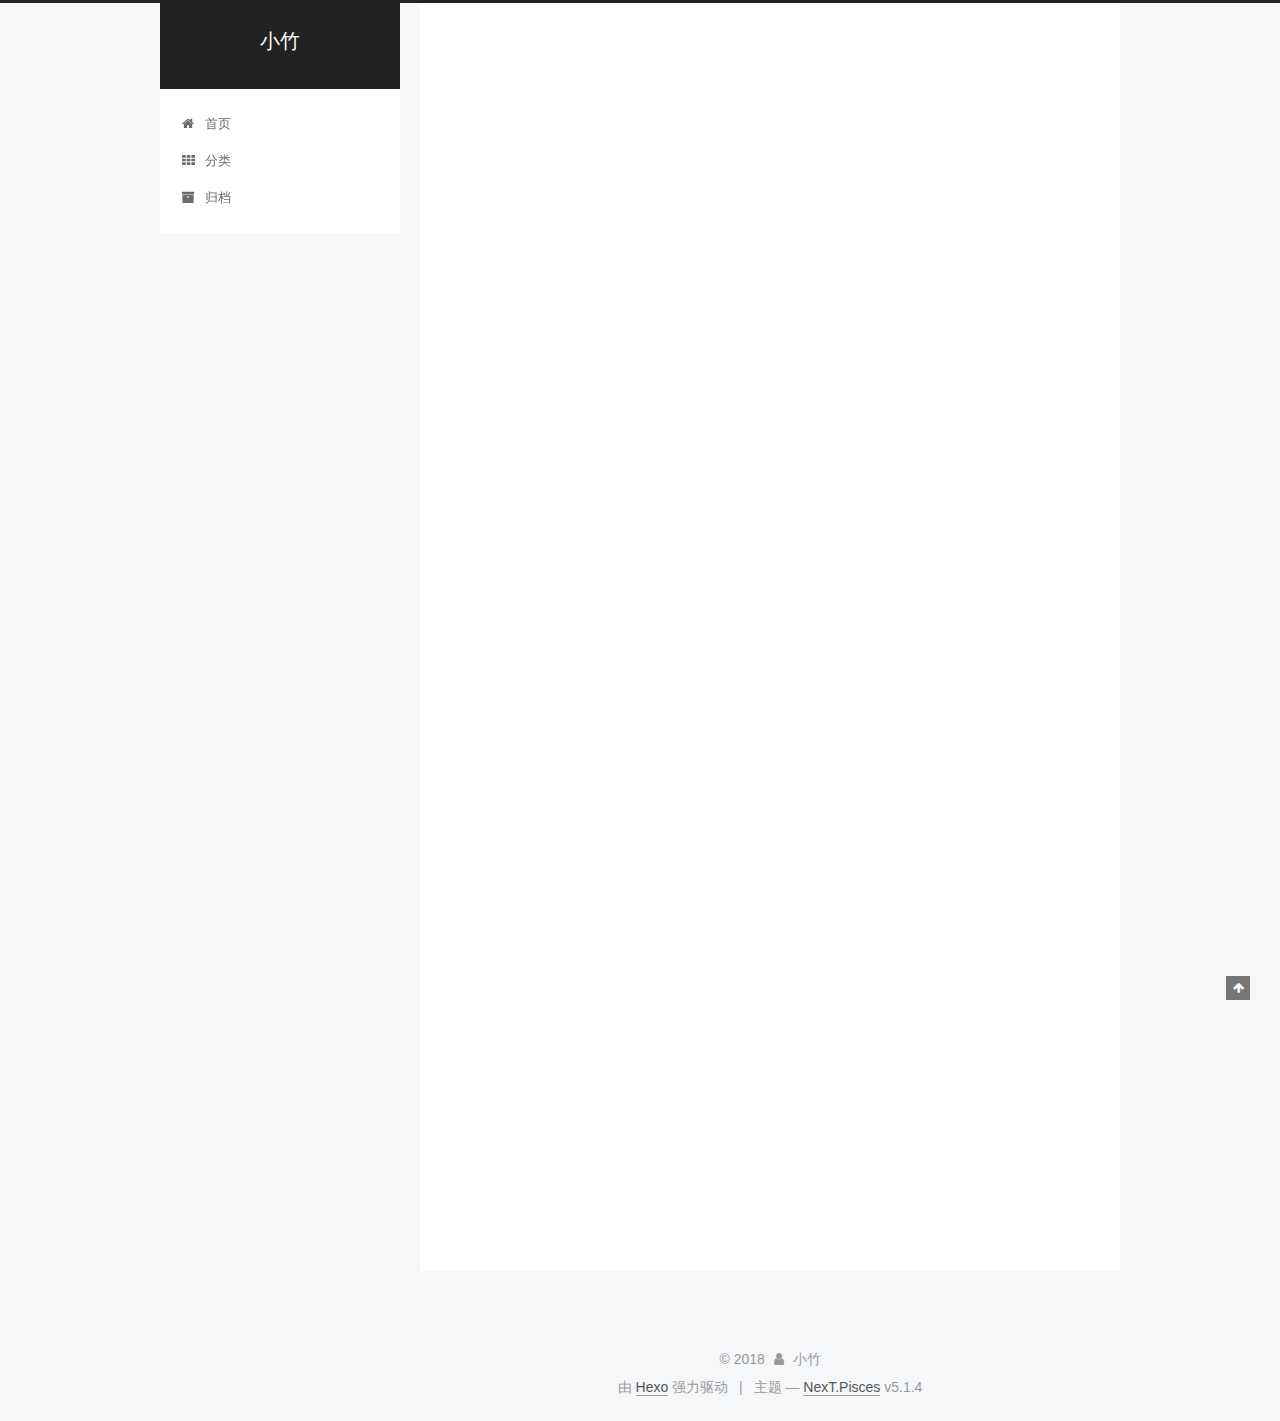
==== index.html @ 13eeb2d0 "Site updated: 2018-01-24 19:17:43" ====
<!DOCTYPE html>



  


<html class="theme-next pisces use-motion" lang="zh-Hans">
<head>
  <meta charset="UTF-8"/>
<meta http-equiv="X-UA-Compatible" content="IE=edge" />
<meta name="viewport" content="width=device-width, initial-scale=1, maximum-scale=1"/>
<meta name="theme-color" content="#222">









<meta http-equiv="Cache-Control" content="no-transform" />
<meta http-equiv="Cache-Control" content="no-siteapp" />
















  
  
  <link href="/lib/fancybox/source/jquery.fancybox.css?v=2.1.5" rel="stylesheet" type="text/css" />







<link href="/lib/font-awesome/css/font-awesome.min.css?v=4.6.2" rel="stylesheet" type="text/css" />

<link href="/css/main.css?v=5.1.4" rel="stylesheet" type="text/css" />


  <link rel="apple-touch-icon" sizes="180x180" href="/images/apple-touch-icon-next.png?v=5.1.4">


  <link rel="icon" type="image/png" sizes="32x32" href="/images/favicon-32x32-next.png?v=5.1.4">


  <link rel="icon" type="image/png" sizes="16x16" href="/images/favicon-16x16-next.png?v=5.1.4">


  <link rel="mask-icon" href="/images/logo.svg?v=5.1.4" color="#222">





  <meta name="keywords" content="Hexo, NexT" />










<meta name="description" content="取次花丛懒回顾">
<meta property="og:type" content="website">
<meta property="og:title" content="小竹">
<meta property="og:url" content="http://yoursite.com/index.html">
<meta property="og:site_name" content="小竹">
<meta property="og:description" content="取次花丛懒回顾">
<meta property="og:locale" content="zh-Hans">
<meta name="twitter:card" content="summary">
<meta name="twitter:title" content="小竹">
<meta name="twitter:description" content="取次花丛懒回顾">



<script type="text/javascript" id="hexo.configurations">
  var NexT = window.NexT || {};
  var CONFIG = {
    root: '/',
    scheme: 'Pisces',
    version: '5.1.4',
    sidebar: {"position":"left","display":"post","offset":12,"b2t":false,"scrollpercent":false,"onmobile":false},
    fancybox: true,
    tabs: true,
    motion: {"enable":true,"async":false,"transition":{"post_block":"fadeIn","post_header":"slideDownIn","post_body":"slideDownIn","coll_header":"slideLeftIn","sidebar":"slideUpIn"}},
    duoshuo: {
      userId: '0',
      author: '博主'
    },
    algolia: {
      applicationID: '',
      apiKey: '',
      indexName: '',
      hits: {"per_page":10},
      labels: {"input_placeholder":"Search for Posts","hits_empty":"We didn't find any results for the search: ${query}","hits_stats":"${hits} results found in ${time} ms"}
    }
  };
</script>



  <link rel="canonical" href="http://yoursite.com/"/>





  <title>小竹</title>
  








</head>

<body itemscope itemtype="http://schema.org/WebPage" lang="zh-Hans">

  
  
    
  

  <div class="container sidebar-position-left 
  page-home">
    <div class="headband"></div>

    <header id="header" class="header" itemscope itemtype="http://schema.org/WPHeader">
      <div class="header-inner"><div class="site-brand-wrapper">
  <div class="site-meta ">
    

    <div class="custom-logo-site-title">
      <a href="/"  class="brand" rel="start">
        <span class="logo-line-before"><i></i></span>
        <span class="site-title">小竹</span>
        <span class="logo-line-after"><i></i></span>
      </a>
    </div>
      
        <p class="site-subtitle"></p>
      
  </div>

  <div class="site-nav-toggle">
    <button>
      <span class="btn-bar"></span>
      <span class="btn-bar"></span>
      <span class="btn-bar"></span>
    </button>
  </div>
</div>

<nav class="site-nav">
  

  
    <ul id="menu" class="menu">
      
        
        <li class="menu-item menu-item-home">
          <a href="/" rel="section">
            
              <i class="menu-item-icon fa fa-fw fa-home"></i> <br />
            
            首页
          </a>
        </li>
      
        
        <li class="menu-item menu-item-categories">
          <a href="/categories/" rel="section">
            
              <i class="menu-item-icon fa fa-fw fa-th"></i> <br />
            
            分类
          </a>
        </li>
      
        
        <li class="menu-item menu-item-archives">
          <a href="/archives/" rel="section">
            
              <i class="menu-item-icon fa fa-fw fa-archive"></i> <br />
            
            归档
          </a>
        </li>
      

      
    </ul>
  

  
</nav>



 </div>
    </header>

    <main id="main" class="main">
      <div class="main-inner">
        <div class="content-wrap">
          <div id="content" class="content">
            
  <section id="posts" class="posts-expand">
    
      

  

  
  
  

  <article class="post post-type-normal" itemscope itemtype="http://schema.org/Article">
  
  
  
  <div class="post-block">
    <link itemprop="mainEntityOfPage" href="http://yoursite.com/2018/01/24/test-my-site/">

    <span hidden itemprop="author" itemscope itemtype="http://schema.org/Person">
      <meta itemprop="name" content="小竹">
      <meta itemprop="description" content="">
      <meta itemprop="image" content="/images/avatar.jpg">
    </span>

    <span hidden itemprop="publisher" itemscope itemtype="http://schema.org/Organization">
      <meta itemprop="name" content="小竹">
    </span>

    
      <header class="post-header">

        
        
          <h1 class="post-title" itemprop="name headline">
                
                <a class="post-title-link" href="/2018/01/24/test-my-site/" itemprop="url">test_my_site</a></h1>
        

        <div class="post-meta">
          <span class="post-time">
            
              <span class="post-meta-item-icon">
                <i class="fa fa-calendar-o"></i>
              </span>
              
                <span class="post-meta-item-text">发表于</span>
              
              <time title="创建于" itemprop="dateCreated datePublished" datetime="2018-01-24T17:04:35+08:00">
                2018-01-24
              </time>
            

            

            
          </span>

          

          
            
          

          
          

          

          

          

        </div>
      </header>
    

    
    
    
    <div class="post-body" itemprop="articleBody">

      
      

      
        
          
            
          
        
      
    </div>
    
    
    

    

    

    

    <footer class="post-footer">
      

      

      

      
      
        <div class="post-eof"></div>
      
    </footer>
  </div>
  
  
  
  </article>


    
      

  

  
  
  

  <article class="post post-type-normal" itemscope itemtype="http://schema.org/Article">
  
  
  
  <div class="post-block">
    <link itemprop="mainEntityOfPage" href="http://yoursite.com/2018/01/24/hello-world/">

    <span hidden itemprop="author" itemscope itemtype="http://schema.org/Person">
      <meta itemprop="name" content="小竹">
      <meta itemprop="description" content="">
      <meta itemprop="image" content="/images/avatar.jpg">
    </span>

    <span hidden itemprop="publisher" itemscope itemtype="http://schema.org/Organization">
      <meta itemprop="name" content="小竹">
    </span>

    
      <header class="post-header">

        
        
          <h1 class="post-title" itemprop="name headline">
                
                <a class="post-title-link" href="/2018/01/24/hello-world/" itemprop="url">Hello World</a></h1>
        

        <div class="post-meta">
          <span class="post-time">
            
              <span class="post-meta-item-icon">
                <i class="fa fa-calendar-o"></i>
              </span>
              
                <span class="post-meta-item-text">发表于</span>
              
              <time title="创建于" itemprop="dateCreated datePublished" datetime="2018-01-24T17:03:24+08:00">
                2018-01-24
              </time>
            

            

            
          </span>

          

          
            
          

          
          

          

          

          

        </div>
      </header>
    

    
    
    
    <div class="post-body" itemprop="articleBody">

      
      

      
        
          
            <p>Welcome to <a href="https://hexo.io/" target="_blank" rel="noopener">Hexo</a>! This is your very first post. Check <a href="https://hexo.io/docs/" target="_blank" rel="noopener">documentation</a> for more info. If you get any problems when using Hexo, you can find the answer in <a href="https://hexo.io/docs/troubleshooting.html" target="_blank" rel="noopener">troubleshooting</a> or you can ask me on <a href="https://github.com/hexojs/hexo/issues" target="_blank" rel="noopener">GitHub</a>.</p>
<h2 id="Quick-Start"><a href="#Quick-Start" class="headerlink" title="Quick Start"></a>Quick Start</h2><h3 id="Create-a-new-post"><a href="#Create-a-new-post" class="headerlink" title="Create a new post"></a>Create a new post</h3><figure class="highlight bash"><table><tr><td class="gutter"><pre><span class="line">1</span><br></pre></td><td class="code"><pre><span class="line">$ hexo new <span class="string">"My New Post"</span></span><br></pre></td></tr></table></figure>
<p>More info: <a href="https://hexo.io/docs/writing.html" target="_blank" rel="noopener">Writing</a></p>
<h3 id="Run-server"><a href="#Run-server" class="headerlink" title="Run server"></a>Run server</h3><figure class="highlight bash"><table><tr><td class="gutter"><pre><span class="line">1</span><br></pre></td><td class="code"><pre><span class="line">$ hexo server</span><br></pre></td></tr></table></figure>
<p>More info: <a href="https://hexo.io/docs/server.html" target="_blank" rel="noopener">Server</a></p>
<h3 id="Generate-static-files"><a href="#Generate-static-files" class="headerlink" title="Generate static files"></a>Generate static files</h3><figure class="highlight bash"><table><tr><td class="gutter"><pre><span class="line">1</span><br></pre></td><td class="code"><pre><span class="line">$ hexo generate</span><br></pre></td></tr></table></figure>
<p>More info: <a href="https://hexo.io/docs/generating.html" target="_blank" rel="noopener">Generating</a></p>
<h3 id="Deploy-to-remote-sites"><a href="#Deploy-to-remote-sites" class="headerlink" title="Deploy to remote sites"></a>Deploy to remote sites</h3><figure class="highlight bash"><table><tr><td class="gutter"><pre><span class="line">1</span><br></pre></td><td class="code"><pre><span class="line">$ hexo deploy</span><br></pre></td></tr></table></figure>
<p>More info: <a href="https://hexo.io/docs/deployment.html" target="_blank" rel="noopener">Deployment</a></p>

          
        
      
    </div>
    
    
    

    

    

    

    <footer class="post-footer">
      

      

      

      
      
        <div class="post-eof"></div>
      
    </footer>
  </div>
  
  
  
  </article>


    
  </section>

  


          </div>
          


          

        </div>
        
          
  
  <div class="sidebar-toggle">
    <div class="sidebar-toggle-line-wrap">
      <span class="sidebar-toggle-line sidebar-toggle-line-first"></span>
      <span class="sidebar-toggle-line sidebar-toggle-line-middle"></span>
      <span class="sidebar-toggle-line sidebar-toggle-line-last"></span>
    </div>
  </div>

  <aside id="sidebar" class="sidebar">
    
    <div class="sidebar-inner">

      

      

      <section class="site-overview-wrap sidebar-panel sidebar-panel-active">
        <div class="site-overview">
          <div class="site-author motion-element" itemprop="author" itemscope itemtype="http://schema.org/Person">
            
              <img class="site-author-image" itemprop="image"
                src="/images/avatar.jpg"
                alt="小竹" />
            
              <p class="site-author-name" itemprop="name">小竹</p>
              <p class="site-description motion-element" itemprop="description">取次花丛懒回顾</p>
          </div>

          <nav class="site-state motion-element">

            
              <div class="site-state-item site-state-posts">
              
                <a href="/archives/">
              
                  <span class="site-state-item-count">2</span>
                  <span class="site-state-item-name">日志</span>
                </a>
              </div>
            

            

            

          </nav>

          

          

          
          

          
          

          

        </div>
      </section>

      

      

    </div>
  </aside>


        
      </div>
    </main>

    <footer id="footer" class="footer">
      <div class="footer-inner">
        <div class="copyright">&copy; <span itemprop="copyrightYear">2018</span>
  <span class="with-love">
    <i class="fa fa-user"></i>
  </span>
  <span class="author" itemprop="copyrightHolder">小竹</span>

  
</div>


  <div class="powered-by">由 <a class="theme-link" target="_blank" href="https://hexo.io">Hexo</a> 强力驱动</div>



  <span class="post-meta-divider">|</span>



  <div class="theme-info">主题 &mdash; <a class="theme-link" target="_blank" href="https://github.com/iissnan/hexo-theme-next">NexT.Pisces</a> v5.1.4</div>




        







        
      </div>
    </footer>

    
      <div class="back-to-top">
        <i class="fa fa-arrow-up"></i>
        
      </div>
    

    

  </div>

  

<script type="text/javascript">
  if (Object.prototype.toString.call(window.Promise) !== '[object Function]') {
    window.Promise = null;
  }
</script>









  












  
  
    <script type="text/javascript" src="/lib/jquery/index.js?v=2.1.3"></script>
  

  
  
    <script type="text/javascript" src="/lib/fastclick/lib/fastclick.min.js?v=1.0.6"></script>
  

  
  
    <script type="text/javascript" src="/lib/jquery_lazyload/jquery.lazyload.js?v=1.9.7"></script>
  

  
  
    <script type="text/javascript" src="/lib/velocity/velocity.min.js?v=1.2.1"></script>
  

  
  
    <script type="text/javascript" src="/lib/velocity/velocity.ui.min.js?v=1.2.1"></script>
  

  
  
    <script type="text/javascript" src="/lib/fancybox/source/jquery.fancybox.pack.js?v=2.1.5"></script>
  


  


  <script type="text/javascript" src="/js/src/utils.js?v=5.1.4"></script>

  <script type="text/javascript" src="/js/src/motion.js?v=5.1.4"></script>



  
  


  <script type="text/javascript" src="/js/src/affix.js?v=5.1.4"></script>

  <script type="text/javascript" src="/js/src/schemes/pisces.js?v=5.1.4"></script>



  

  


  <script type="text/javascript" src="/js/src/bootstrap.js?v=5.1.4"></script>



  


  




	





  





  












  





  

  

  

  
  

  

  

  

</body>
</html>
---- css/main.css ----
/* normalize.css v3.0.2 | MIT License | git.io/normalize */
html {
  font-family: sans-serif; /* 1 */
  -ms-text-size-adjust: 100%; /* 2 */
  -webkit-text-size-adjust: 100%; /* 2 */
}
body {
  margin: 0;
}
article,
aside,
details,
figcaption,
figure,
footer,
header,
hgroup,
main,
menu,
nav,
section,
summary {
  display: block;
}
audio,
canvas,
progress,
video {
  display: inline-block; /* 1 */
  vertical-align: baseline; /* 2 */
}
audio:not([controls]) {
  display: none;
  height: 0;
}
[hidden],
template {
  display: none;
}
a {
  background-color: transparent;
}
a:active,
a:hover {
  outline: 0;
}
abbr[title] {
  border-bottom: 1px dotted;
}
b,
strong {
  font-weight: bold;
}
dfn {
  font-style: italic;
}
h1 {
  font-size: 2em;
  margin: 0.67em 0;
}
mark {
  background: #ff0;
  color: #000;
}
small {
  font-size: 80%;
}
sub,
sup {
  font-size: 75%;
  line-height: 0;
  position: relative;
  vertical-align: baseline;
}
sup {
  top: -0.5em;
}
sub {
  bottom: -0.25em;
}
img {
  border: 0;
}
svg:not(:root) {
  overflow: hidden;
}
figure {
  margin: 1em 40px;
}
hr {
  -moz-box-sizing: content-box;
  box-sizing: content-box;
  height: 0;
}
pre {
  overflow: auto;
}
code,
kbd,
pre,
samp {
  font-family: monospace, monospace;
  font-size: 1em;
}
button,
input,
optgroup,
select,
textarea {
  color: inherit; /* 1 */
  font: inherit; /* 2 */
  margin: 0; /* 3 */
}
button {
  overflow: visible;
}
button,
select {
  text-transform: none;
}
button,
html input[type="button"],
input[type="reset"],
input[type="submit"] {
  -webkit-appearance: button; /* 2 */
  cursor: pointer; /* 3 */
}
button[disabled],
html input[disabled] {
  cursor: default;
}
button::-moz-focus-inner,
input::-moz-focus-inner {
  border: 0;
  padding: 0;
}
input {
  line-height: normal;
}
input[type="checkbox"],
input[type="radio"] {
  box-sizing: border-box; /* 1 */
  padding: 0; /* 2 */
}
input[type="number"]::-webkit-inner-spin-button,
input[type="number"]::-webkit-outer-spin-button {
  height: auto;
}
input[type="search"] {
  -webkit-appearance: textfield; /* 1 */
  -moz-box-sizing: content-box;
  -webkit-box-sizing: content-box; /* 2 */
  box-sizing: content-box;
}
input[type="search"]::-webkit-search-cancel-button,
input[type="search"]::-webkit-search-decoration {
  -webkit-appearance: none;
}
fieldset {
  border: 1px solid #c0c0c0;
  margin: 0 2px;
  padding: 0.35em 0.625em 0.75em;
}
legend {
  border: 0; /* 1 */
  padding: 0; /* 2 */
}
textarea {
  overflow: auto;
}
optgroup {
  font-weight: bold;
}
table {
  border-collapse: collapse;
  border-spacing: 0;
}
td,
th {
  padding: 0;
}
::selection {
  background: #262a30;
  color: #fff;
}
body {
  position: relative;
  font-family: 'Lato', "PingFang SC", "Microsoft YaHei", sans-serif;
  font-size: 14px;
  line-height: 2;
  color: #555;
  background: #f5f7f9;
}
@media (max-width: 767px) {
  body {
    padding-right: 0 !important;
  }
}
@media (min-width: 768px) and (max-width: 991px) {
  body {
    padding-right: 0 !important;
  }
}
@media (min-width: 1600px) {
  body {
    font-size: 16px;
  }
}
h1,
h2,
h3,
h4,
h5,
h6 {
  margin: 0;
  padding: 0;
  font-weight: bold;
  line-height: 1.5;
  font-family: 'Lato', "PingFang SC", "Microsoft YaHei", sans-serif;
}
h2,
h3,
h4,
h5,
h6 {
  margin: 20px 0 15px;
}
h1 {
  font-size: 22px;
}
@media (max-width: 767px) {
  h1 {
    font-size: 18px;
  }
}
h2 {
  font-size: 20px;
}
@media (max-width: 767px) {
  h2 {
    font-size: 16px;
  }
}
h3 {
  font-size: 18px;
}
@media (max-width: 767px) {
  h3 {
    font-size: 14px;
  }
}
h4 {
  font-size: 16px;
}
@media (max-width: 767px) {
  h4 {
    font-size: 12px;
  }
}
h5 {
  font-size: 14px;
}
@media (max-width: 767px) {
  h5 {
    font-size: 10px;
  }
}
h6 {
  font-size: 12px;
}
@media (max-width: 767px) {
  h6 {
    font-size: 8px;
  }
}
p {
  margin: 0 0 20px 0;
}
a {
  color: #555;
  text-decoration: none;
  outline: none;
  border-bottom: 1px solid #999;
  word-wrap: break-word;
}
a:hover {
  color: #222;
  border-bottom-color: #222;
}
blockquote {
  margin: 0;
  padding: 0;
}
img {
  display: block;
  margin: auto;
  max-width: 100%;
  height: auto;
}
hr {
  margin: 40px 0;
  height: 3px;
  border: none;
  background-color: #ddd;
  background-image: repeating-linear-gradient(-45deg, #fff, #fff 4px, transparent 4px, transparent 8px);
}
blockquote {
  padding: 0 15px;
  color: #666;
  border-left: 4px solid #ddd;
}
blockquote cite::before {
  content: "-";
  padding: 0 5px;
}
dt {
  font-weight: 700;
}
dd {
  margin: 0;
  padding: 0;
}
kbd {
  border: 1px solid #ccc;
  border-radius: 0.2em;
  box-shadow: 0.1em 0.1em 0.2em rgba(0,0,0,0.1);
  background-color: #f9f9f9;
  font-family: inherit;
  background-image: -webkit-linear-gradient(top, #eee, #fff, #eee);
  padding: 0.1em 0.3em;
  white-space: nowrap;
}
.text-left {
  text-align: left;
}
.text-center {
  text-align: center;
}
.text-right {
  text-align: right;
}
.text-justify {
  text-align: justify;
}
.text-nowrap {
  white-space: nowrap;
}
.text-lowercase {
  text-transform: lowercase;
}
.text-uppercase {
  text-transform: uppercase;
}
.text-capitalize {
  text-transform: capitalize;
}
.center-block {
  display: block;
  margin-left: auto;
  margin-right: auto;
}
.clearfix:before,
.clearfix:after {
  content: " ";
  display: table;
}
.clearfix:after {
  clear: both;
}
.pullquote {
  width: 45%;
}
.pullquote.left {
  float: left;
  margin-left: 5px;
  margin-right: 10px;
}
.pullquote.right {
  float: right;
  margin-left: 10px;
  margin-right: 5px;
}
.affix.affix.affix {
  position: fixed;
}
.translation {
  margin-top: -20px;
  font-size: 14px;
  color: #999;
}
.scrollbar-measure {
  width: 100px;
  height: 100px;
  overflow: scroll;
  position: absolute;
  top: -9999px;
}
.use-motion .motion-element {
  opacity: 0;
}
table {
  margin: 20px 0;
  width: 100%;
  border-collapse: collapse;
  border-spacing: 0;
  border: 1px solid #ddd;
  font-size: 14px;
  table-layout: fixed;
  word-wrap: break-all;
}
table>tbody>tr:nth-of-type(odd) {
  background-color: #f9f9f9;
}
table>tbody>tr:hover {
  background-color: #f5f5f5;
}
caption,
th,
td {
  padding: 8px;
  text-align: left;
  vertical-align: middle;
  font-weight: normal;
}
th,
td {
  border-bottom: 3px solid #ddd;
  border-right: 1px solid #eee;
}
th {
  padding-bottom: 10px;
  font-weight: 700;
}
td {
  border-bottom-width: 1px;
}
html,
body {
  height: 100%;
}
.container {
  position: relative;
  min-height: 100%;
}
.header-inner {
  margin: 0 auto;
  padding: 100px 0 70px;
  width: 700px;
}
@media (min-width: 1600px) {
  .container .header-inner {
    width: 900px;
  }
}
.main {
  padding-bottom: 150px;
}
.main-inner {
  margin: 0 auto;
  width: 700px;
}
@media (min-width: 1600px) {
  .container .main-inner {
    width: 900px;
  }
}
.footer {
  position: absolute;
  left: 0;
  bottom: 0;
  width: 100%;
  min-height: 50px;
}
.footer-inner {
  box-sizing: border-box;
  margin: 20px auto;
  width: 700px;
}
@media (min-width: 1600px) {
  .container .footer-inner {
    width: 900px;
  }
}
pre,
.highlight {
  overflow: auto;
  margin: 20px 0;
  padding: 0;
  font-size: 13px;
  color: #4d4d4c;
  background: #f7f7f7;
  line-height: 1.6;
}
pre,
code {
  font-family: consolas, Menlo, "PingFang SC", "Microsoft YaHei", monospace;
}
code {
  padding: 2px 4px;
  word-wrap: break-word;
  color: #555;
  background: #eee;
  border-radius: 3px;
  font-size: 13px;
}
pre {
  padding: 10px;
}
pre code {
  padding: 0;
  color: #4d4d4c;
  background: none;
  text-shadow: none;
}
.highlight {
  border-radius: 1px;
}
.highlight pre {
  border: none;
  margin: 0;
  padding: 10px 0;
}
.highlight table {
  margin: 0;
  width: auto;
  border: none;
}
.highlight td {
  border: none;
  padding: 0;
}
.highlight figcaption {
  font-size: 1em;
  color: #4d4d4c;
  line-height: 1em;
  margin-bottom: 1em;
}
.highlight figcaption:before,
.highlight figcaption:after {
  content: " ";
  display: table;
}
.highlight figcaption:after {
  clear: both;
}
.highlight figcaption a {
  float: right;
  color: #4d4d4c;
}
.highlight figcaption a:hover {
  border-bottom-color: #4d4d4c;
}
.highlight .gutter pre {
  padding-left: 10px;
  padding-right: 10px;
  color: #869194;
  text-align: right;
  background-color: #eff2f3;
}
.highlight .code pre {
  width: 100%;
  padding-left: 10px;
  padding-right: 10px;
  background-color: #f7f7f7;
}
.highlight .line {
  height: 20px;
}
.gutter {
  -webkit-user-select: none;
  -moz-user-select: none;
  -ms-user-select: none;
  user-select: none;
}
.gist table {
  width: auto;
}
.gist table td {
  border: none;
}
pre .deletion {
  background: #fdd;
}
pre .addition {
  background: #dfd;
}
pre .meta {
  color: #8959a8;
}
pre .comment {
  color: #8e908c;
}
pre .variable,
pre .attribute,
pre .tag,
pre .regexp,
pre .ruby .constant,
pre .xml .tag .title,
pre .xml .pi,
pre .xml .doctype,
pre .html .doctype,
pre .css .id,
pre .css .class,
pre .css .pseudo {
  color: #c82829;
}
pre .number,
pre .preprocessor,
pre .built_in,
pre .literal,
pre .params,
pre .constant,
pre .command {
  color: #f5871f;
}
pre .ruby .class .title,
pre .css .rules .attribute,
pre .string,
pre .value,
pre .inheritance,
pre .header,
pre .ruby .symbol,
pre .xml .cdata,
pre .special,
pre .number,
pre .formula {
  color: #718c00;
}
pre .title,
pre .css .hexcolor {
  color: #3e999f;
}
pre .function,
pre .python .decorator,
pre .python .title,
pre .ruby .function .title,
pre .ruby .title .keyword,
pre .perl .sub,
pre .javascript .title,
pre .coffeescript .title {
  color: #4271ae;
}
pre .keyword,
pre .javascript .function {
  color: #8959a8;
}
.full-image.full-image.full-image.full-image {
  border: none;
  max-width: 100%;
  width: auto;
  margin: 20px auto 25px;
}
@media (min-width: 992px) {
  .full-image.full-image.full-image.full-image {
    max-width: none;
    width: 118%;
    margin: 0 -9%;
  }
}
.blockquote-center,
.page-home .post-type-quote blockquote,
.page-post-detail .post-type-quote blockquote {
  position: relative;
  margin: 40px 0;
  padding: 0;
  border-left: none;
  text-align: center;
}
.blockquote-center::before,
.page-home .post-type-quote blockquote::before,
.page-post-detail .post-type-quote blockquote::before,
.blockquote-center::after,
.page-home .post-type-quote blockquote::after,
.page-post-detail .post-type-quote blockquote::after {
  position: absolute;
  content: ' ';
  display: block;
  width: 100%;
  height: 24px;
  opacity: 0.2;
  background-repeat: no-repeat;
  background-position: 0 -6px;
  background-size: 22px 22px;
}
.blockquote-center::before,
.page-home .post-type-quote blockquote::before,
.page-post-detail .post-type-quote blockquote::before {
  top: -20px;
  background-image: url("../images/quote-l.svg");
  border-top: 1px solid #ccc;
}
.blockquote-center::after,
.page-home .post-type-quote blockquote::after,
.page-post-detail .post-type-quote blockquote::after {
  bottom: -20px;
  background-image: url("../images/quote-r.svg");
  border-bottom: 1px solid #ccc;
  background-position: 100% 8px;
}
.blockquote-center p,
.page-home .post-type-quote blockquote p,
.page-post-detail .post-type-quote blockquote p,
.blockquote-center div,
.page-home .post-type-quote blockquote div,
.page-post-detail .post-type-quote blockquote div {
  text-align: center;
}
.post .post-body .group-picture img {
  box-sizing: border-box;
  padding: 0 3px;
  border: none;
}
.post .group-picture-row {
  overflow: hidden;
  margin-top: 6px;
}
.post .group-picture-row:first-child {
  margin-top: 0;
}
.post .group-picture-column {
  float: left;
}
.page-post-detail .post-body .group-picture-column {
  float: none;
  margin-top: 10px;
  width: auto !important;
}
.page-post-detail .post-body .group-picture-column img {
  margin: 0 auto;
}
.page-archive .group-picture-container {
  overflow: hidden;
}
.page-archive .group-picture-row {
  float: left;
}
.page-archive .group-picture-row:first-child {
  margin-top: 6px;
}
.page-archive .group-picture-column {
  max-width: 150px;
  max-height: 150px;
}
.post-body .note {
  position: relative;
  padding: 15px;
  margin-bottom: 20px;
  border: 1px solid #eee;
  border-left-width: 5px;
  border-radius: 3px;
}
.post-body .note h2,
.post-body .note h3,
.post-body .note h4,
.post-body .note h5,
.post-body .note h6 {
  margin-top: 0;
  margin-bottom: 0;
  border-bottom: initial;
  padding-top: 0 !important;
}
.post-body .note p:first-child,
.post-body .note ul:first-child,
.post-body .note ol:first-child,
.post-body .note table:first-child,
.post-body .note pre:first-child,
.post-body .note blockquote:first-child {
  margin-top: 0;
}
.post-body .note p:last-child,
.post-body .note ul:last-child,
.post-body .note ol:last-child,
.post-body .note table:last-child,
.post-body .note pre:last-child,
.post-body .note blockquote:last-child {
  margin-bottom: 0;
}
.post-body .note.default {
  border-left-color: #777;
}
.post-body .note.default h2,
.post-body .note.default h3,
.post-body .note.default h4,
.post-body .note.default h5,
.post-body .note.default h6 {
  color: #777;
}
.post-body .note.primary {
  border-left-color: #6f42c1;
}
.post-body .note.primary h2,
.post-body .note.primary h3,
.post-body .note.primary h4,
.post-body .note.primary h5,
.post-body .note.primary h6 {
  color: #6f42c1;
}
.post-body .note.info {
  border-left-color: #428bca;
}
.post-body .note.info h2,
.post-body .note.info h3,
.post-body .note.info h4,
.post-body .note.info h5,
.post-body .note.info h6 {
  color: #428bca;
}
.post-body .note.success {
  border-left-color: #5cb85c;
}
.post-body .note.success h2,
.post-body .note.success h3,
.post-body .note.success h4,
.post-body .note.success h5,
.post-body .note.success h6 {
  color: #5cb85c;
}
.post-body .note.warning {
  border-left-color: #f0ad4e;
}
.post-body .note.warning h2,
.post-body .note.warning h3,
.post-body .note.warning h4,
.post-body .note.warning h5,
.post-body .note.warning h6 {
  color: #f0ad4e;
}
.post-body .note.danger {
  border-left-color: #d9534f;
}
.post-body .note.danger h2,
.post-body .note.danger h3,
.post-body .note.danger h4,
.post-body .note.danger h5,
.post-body .note.danger h6 {
  color: #d9534f;
}
.post-body .label {
  display: inline;
  padding: 0 2px;
  white-space: nowrap;
}
.post-body .label.default {
  background-color: #f0f0f0;
}
.post-body .label.primary {
  background-color: #efe6f7;
}
.post-body .label.info {
  background-color: #e5f2f8;
}
.post-body .label.success {
  background-color: #e7f4e9;
}
.post-body .label.warning {
  background-color: #fcf6e1;
}
.post-body .label.danger {
  background-color: #fae8eb;
}
.post-body .tabs {
  position: relative;
  display: block;
  margin-bottom: 20px;
  padding-top: 10px;
}
.post-body .tabs ul.nav-tabs {
  margin: 0;
  padding: 0;
  display: flex;
  margin-bottom: -1px;
}
@media (max-width: 413px) {
  .post-body .tabs ul.nav-tabs {
    display: block;
    margin-bottom: 5px;
  }
}
.post-body .tabs ul.nav-tabs li.tab {
  list-style-type: none !important;
  margin: 0 0.25em 0 0;
  border-top: 3px solid transparent;
  border-left: 1px solid transparent;
  border-right: 1px solid transparent;
}
@media (max-width: 413px) {
  .post-body .tabs ul.nav-tabs li.tab {
    margin: initial;
    border-top: 1px solid transparent;
    border-left: 3px solid transparent;
    border-right: 1px solid transparent;
    border-bottom: 1px solid transparent;
  }
}
.post-body .tabs ul.nav-tabs li.tab a {
  outline: 0;
  border-bottom: initial;
  display: block;
  line-height: 1.8em;
  padding: 0.25em 0.75em;
  transition-duration: 0.2s;
  transition-timing-function: ease-out;
  transition-delay: 0s;
}
.post-body .tabs ul.nav-tabs li.tab a i {
  width: 1.285714285714286em;
}
.post-body .tabs ul.nav-tabs li.tab.active {
  border-top: 3px solid #fc6423;
  border-left: 1px solid #ddd;
  border-right: 1px solid #ddd;
  background-color: #fff;
}
@media (max-width: 413px) {
  .post-body .tabs ul.nav-tabs li.tab.active {
    border-top: 1px solid #ddd;
    border-left: 3px solid #fc6423;
    border-right: 1px solid #ddd;
    border-bottom: 1px solid #ddd;
  }
}
.post-body .tabs ul.nav-tabs li.tab.active a {
  cursor: default;
  color: #555;
}
.post-body .tabs .tab-content {
  background-color: #fff;
}
.post-body .tabs .tab-content .tab-pane {
  border: 1px solid #ddd;
  padding: 20px 20px 0 20px;
}
.post-body .tabs .tab-content .tab-pane:not(.active) {
  display: none !important;
}
.post-body .tabs .tab-content .tab-pane.active {
  display: block !important;
}
.btn {
  display: inline-block;
  padding: 0 20px;
  font-size: 14px;
  color: #555;
  background: #fff;
  border: 2px solid #555;
  text-decoration: none;
  border-radius: 2px;
  transition-property: background-color;
  transition-duration: 0.2s;
  transition-timing-function: ease-in-out;
  transition-delay: 0s;
  line-height: 2;
}
.btn:hover {
  border-color: #222;
  color: #fff;
  background: #222;
}
.btn +.btn {
  margin: 0 0 8px 8px;
}
.btn .fa-fw {
  width: 1.285714285714286em;
  text-align: left;
}
.btn-bar {
  display: block;
  width: 22px;
  height: 2px;
  background: #555;
  border-radius: 1px;
}
.btn-bar+.btn-bar {
  margin-top: 4px;
}
.pagination {
  margin: 120px 0 40px;
  text-align: center;
  border-top: 1px solid #eee;
}
.page-number-basic,
.pagination .prev,
.pagination .next,
.pagination .page-number,
.pagination .space {
  display: inline-block;
  position: relative;
  top: -1px;
  margin: 0 10px;
  padding: 0 11px;
}
@media (max-width: 767px) {
  .page-number-basic,
  .pagination .prev,
  .pagination .next,
  .pagination .page-number,
  .pagination .space {
    margin: 0 5px;
  }
}
.pagination .prev,
.pagination .next,
.pagination .page-number {
  border-bottom: 0;
  border-top: 1px solid #eee;
  transition-property: border-color;
  transition-duration: 0.2s;
  transition-timing-function: ease-in-out;
  transition-delay: 0s;
}
.pagination .prev:hover,
.pagination .next:hover,
.pagination .page-number:hover {
  border-top-color: #222;
}
.pagination .space {
  padding: 0;
  margin: 0;
}
.pagination .prev {
  margin-left: 0;
}
.pagination .next {
  margin-right: 0;
}
.pagination .page-number.current {
  color: #fff;
  background: #ccc;
  border-top-color: #ccc;
}
@media (max-width: 767px) {
  .pagination {
    border-top: none;
  }
  .pagination .prev,
  .pagination .next,
  .pagination .page-number {
    margin-bottom: 10px;
    border-top: 0;
    border-bottom: 1px solid #eee;
    padding: 0 10px;
  }
  .pagination .prev:hover,
  .pagination .next:hover,
  .pagination .page-number:hover {
    border-bottom-color: #222;
  }
}
.comments {
  margin: 60px 20px 0;
}
.tag-cloud {
  text-align: center;
}
.tag-cloud a {
  display: inline-block;
  margin: 10px;
}
.back-to-top {
  box-sizing: border-box;
  position: fixed;
  bottom: -100px;
  right: 30px;
  z-index: 1050;
  padding: 0 6px;
  width: 24px;
  background: #222;
  font-size: 12px;
  opacity: 0.6;
  color: #fff;
  cursor: pointer;
  text-align: center;
  -webkit-transform: translateZ(0);
  transition-property: bottom;
  transition-duration: 0.2s;
  transition-timing-function: ease-in-out;
  transition-delay: 0s;
}
@media (min-width: 768px) and (max-width: 991px) {
  .back-to-top {
    display: none !important;
  }
}
@media (max-width: 767px) {
  .back-to-top {
    display: none !important;
  }
}
.back-to-top.back-to-top-on {
  bottom: 30px;
}
.header {
  background: transparent;
}
.header-inner {
  position: relative;
}
.headband {
  height: 3px;
  background: #222;
}
.site-meta {
  margin: 0;
  text-align: center;
}
@media (max-width: 767px) {
  .site-meta {
    text-align: center;
  }
}
.brand {
  position: relative;
  display: inline-block;
  padding: 0 40px;
  color: #fff;
  background: #222;
  border-bottom: none;
}
.brand:hover {
  color: #fff;
}
.logo {
  display: inline-block;
  margin-right: 5px;
  line-height: 36px;
  vertical-align: top;
}
.site-title {
  display: inline-block;
  vertical-align: top;
  line-height: 36px;
  font-size: 20px;
  font-weight: normal;
  font-family: 'Lato', "PingFang SC", "Microsoft YaHei", sans-serif;
}
.site-subtitle {
  margin-top: 10px;
  font-size: 13px;
  color: #ddd;
}
.use-motion .brand {
  opacity: 0;
}
.use-motion .logo,
.use-motion .site-title,
.use-motion .site-subtitle {
  opacity: 0;
  position: relative;
  top: -10px;
}
.site-nav-toggle {
  display: none;
  position: absolute;
  top: 10px;
  left: 10px;
}
@media (max-width: 767px) {
  .site-nav-toggle {
    display: block;
  }
}
.site-nav-toggle button {
  margin-top: 2px;
  padding: 9px 10px;
  background: transparent;
  border: none;
}
@media (max-width: 767px) {
  .site-nav {
    display: none;
    margin: 0 -10px;
    padding: 0 10px;
    clear: both;
    border-top: 1px solid #ddd;
  }
}
@media (min-width: 768px) and (max-width: 991px) {
  .site-nav {
    display: block !important;
  }
}
@media (min-width: 992px) {
  .site-nav {
    display: block !important;
  }
}
.menu {
  margin-top: 20px;
  padding-left: 0;
  text-align: center;
}
.menu .menu-item {
  display: inline-block;
  margin: 0 10px;
  list-style: none;
}
@media screen and (max-width: 767px) {
  .menu .menu-item {
    margin-top: 10px;
  }
}
.menu .menu-item a {
  display: block;
  font-size: 13px;
  line-height: inherit;
  border-bottom: 1px solid transparent;
  transition-property: border-color;
  transition-duration: 0.2s;
  transition-timing-function: ease-in-out;
  transition-delay: 0s;
}
.menu .menu-item a:hover,
.menu-item-active a {
  border-bottom-color: #222;
}
.menu .menu-item .fa {
  margin-right: 5px;
}
.use-motion .menu-item {
  opacity: 0;
}
.post-body {
  font-family: 'Lato', "PingFang SC", "Microsoft YaHei", sans-serif;
}
@media (max-width: 767px) {
  .post-body {
    word-break: break-word;
  }
}
.post-body .fancybox img {
  display: block !important;
  margin: 0 auto;
  cursor: pointer;
  cursor: zoom-in;
  cursor: -webkit-zoom-in;
}
.post-body .image-caption,
.post-body .figure .caption {
  margin: -20px auto 15px;
  text-align: center;
  font-size: 14px;
  color: #999;
  font-weight: bold;
  line-height: 1;
}
.post-sticky-flag {
  display: inline-block;
  font-size: 16px;
  -ms-transform: rotate(30deg);
  -webkit-transform: rotate(30deg);
  -moz-transform: rotate(30deg);
  -ms-transform: rotate(30deg);
  -o-transform: rotate(30deg);
  transform: rotate(30deg);
}
.use-motion .post-block,
.use-motion .pagination,
.use-motion .comments {
  opacity: 0;
}
.use-motion .post-header {
  opacity: 0;
}
.use-motion .post-body {
  opacity: 0;
}
.use-motion .collection-title {
  opacity: 0;
}
.posts-expand {
  padding-top: 40px;
}
@media (max-width: 767px) {
  .posts-expand {
    margin: 0 20px;
  }
  .post-body pre .gutter pre {
    padding-right: 10px;
  }
  .post-body .highlight {
    margin-left: 0px;
    margin-right: 0px;
    padding: 0;
  }
  .post-body .highlight .gutter pre {
    padding-right: 10px;
  }
}
@media (min-width: 992px) {
  .posts-expand .post-body {
    text-align: justify;
  }
}
.posts-expand .post-body h2,
.posts-expand .post-body h3,
.posts-expand .post-body h4,
.posts-expand .post-body h5,
.posts-expand .post-body h6 {
  padding-top: 10px;
}
.posts-expand .post-body h2 .header-anchor,
.posts-expand .post-body h3 .header-anchor,
.posts-expand .post-body h4 .header-anchor,
.posts-expand .post-body h5 .header-anchor,
.posts-expand .post-body h6 .header-anchor {
  float: right;
  margin-left: 10px;
  color: #ccc;
  border-bottom-style: none;
  visibility: hidden;
}
.posts-expand .post-body h2 .header-anchor:hover,
.posts-expand .post-body h3 .header-anchor:hover,
.posts-expand .post-body h4 .header-anchor:hover,
.posts-expand .post-body h5 .header-anchor:hover,
.posts-expand .post-body h6 .header-anchor:hover {
  color: inherit;
}
.posts-expand .post-body h2:hover .header-anchor,
.posts-expand .post-body h3:hover .header-anchor,
.posts-expand .post-body h4:hover .header-anchor,
.posts-expand .post-body h5:hover .header-anchor,
.posts-expand .post-body h6:hover .header-anchor {
  visibility: visible;
}
.posts-expand .post-body ul li {
  list-style: circle;
}
.posts-expand .post-body img {
  box-sizing: border-box;
  margin: auto;
  padding: 3px;
  border: 1px solid #ddd;
}
.posts-expand .post-body .fancybox img {
  margin: 0 auto 25px;
}
@media (max-width: 767px) {
  .posts-collapse {
    margin: 0 20px;
  }
  .posts-collapse .post-title,
  .posts-collapse .post-meta {
    display: block;
    width: auto;
    text-align: left;
  }
}
.posts-collapse {
  position: relative;
  z-index: 1010;
  margin-left: 55px;
}
.posts-collapse::after {
  content: " ";
  position: absolute;
  top: 20px;
  left: 0;
  margin-left: -2px;
  width: 4px;
  height: 100%;
  background: #f5f5f5;
  z-index: -1;
}
@media (max-width: 767px) {
  .posts-collapse {
    margin: 0 20px;
  }
}
.posts-collapse .collection-title {
  position: relative;
  margin: 60px 0;
}
.posts-collapse .collection-title h1,
.posts-collapse .collection-title h2 {
  margin-left: 20px;
}
.posts-collapse .collection-title small {
  color: #bbb;
  margin-left: 5px;
}
.posts-collapse .collection-title::before {
  content: " ";
  position: absolute;
  left: 0;
  top: 50%;
  margin-left: -4px;
  margin-top: -4px;
  width: 8px;
  height: 8px;
  background: #bbb;
  border-radius: 50%;
}
.posts-collapse .post {
  margin: 30px 0;
}
.posts-collapse .post-header {
  position: relative;
  transition-duration: 0.2s;
  transition-timing-function: ease-in-out;
  transition-delay: 0s;
  transition-property: border;
  border-bottom: 1px dashed #ccc;
}
.posts-collapse .post-header::before {
  content: " ";
  position: absolute;
  left: 0;
  top: 12px;
  width: 6px;
  height: 6px;
  margin-left: -4px;
  background: #bbb;
  border-radius: 50%;
  border: 1px solid #fff;
  transition-duration: 0.2s;
  transition-timing-function: ease-in-out;
  transition-delay: 0s;
  transition-property: background;
}
.posts-collapse .post-header:hover {
  border-bottom-color: #666;
}
.posts-collapse .post-header:hover::before {
  background: #222;
}
.posts-collapse .post-meta {
  position: absolute;
  font-size: 12px;
  left: 20px;
  top: 5px;
}
.posts-collapse .post-comments-count {
  display: none;
}
.posts-collapse .post-title {
  margin-left: 60px;
  font-size: 16px;
  font-weight: normal;
  line-height: inherit;
}
.posts-collapse .post-title::after {
  margin-left: 3px;
  opacity: 0.6;
}
.posts-collapse .post-title a {
  color: #666;
  border-bottom: none;
}
.page-home .post-type-quote .post-header,
.page-post-detail .post-type-quote .post-header,
.page-home .post-type-quote .post-tags,
.page-post-detail .post-type-quote .post-tags {
  display: none;
}
.posts-expand .post-title {
  text-align: center;
  word-break: break-word;
  font-weight: 400;
}
.posts-expand .post-title-link {
  display: inline-block;
  position: relative;
  color: #555;
  border-bottom: none;
  line-height: 1.2;
  vertical-align: top;
}
.posts-expand .post-title-link::before {
  content: "";
  position: absolute;
  width: 100%;
  height: 2px;
  bottom: 0;
  left: 0;
  background-color: #000;
  visibility: hidden;
  -webkit-transform: scaleX(0);
  -moz-transform: scaleX(0);
  -ms-transform: scaleX(0);
  -o-transform: scaleX(0);
  transform: scaleX(0);
  transition-duration: 0.2s;
  transition-timing-function: ease-in-out;
  transition-delay: 0s;
}
.posts-expand .post-title-link:hover::before {
  visibility: visible;
  -webkit-transform: scaleX(1);
  -moz-transform: scaleX(1);
  -ms-transform: scaleX(1);
  -o-transform: scaleX(1);
  transform: scaleX(1);
}
.posts-expand .post-title-link .fa {
  font-size: 16px;
}
.posts-expand .post-meta {
  margin: 3px 0 60px 0;
  color: #999;
  font-family: 'Lato', "PingFang SC", "Microsoft YaHei", sans-serif;
  font-size: 12px;
  text-align: center;
}
.posts-expand .post-meta .post-category-list {
  display: inline-block;
  margin: 0;
  padding: 3px;
}
.posts-expand .post-meta .post-category-list-link {
  color: #999;
}
.posts-expand .post-meta .post-description {
  font-size: 14px;
  margin-top: 2px;
}
.post-meta-divider {
  margin: 0 0.5em;
}
.post-meta-item-icon {
  margin-right: 3px;
}
@media (min-width: 768px) and (max-width: 991px) {
  .post-meta-item-icon {
    display: inline-block;
  }
}
@media (max-width: 767px) {
  .post-meta-item-icon {
    display: inline-block;
  }
}
@media (min-width: 768px) and (max-width: 991px) {
  .post-meta-item-text {
    display: none;
  }
}
@media (max-width: 767px) {
  .post-meta-item-text {
    display: none;
  }
}
@media (max-width: 767px) {
  .posts-expand .post-comments-count {
    display: none;
  }
}
.post-button {
  margin-top: 40px;
}
.posts-expand .post-tags {
  margin-top: 40px;
  text-align: center;
}
.posts-expand .post-tags a {
  display: inline-block;
  margin-right: 10px;
  font-size: 13px;
}
.post-nav {
  display: table;
  margin-top: 15px;
  width: 100%;
  border-top: 1px solid #eee;
}
.post-nav-divider {
  display: table-cell;
  width: 10%;
}
.post-nav-item {
  display: table-cell;
  padding: 10px 0 0 0;
  width: 45%;
  vertical-align: top;
}
.post-nav-item a {
  position: relative;
  display: block;
  line-height: 25px;
  font-size: 14px;
  color: #555;
  border-bottom: none;
}
.post-nav-item a:hover {
  color: #222;
  border-bottom: none;
}
.post-nav-item a:active {
  top: 2px;
}
.post-nav-item .fa {
  position: absolute;
  top: 8px;
  left: 0;
  font-size: 12px;
}
.post-nav-next a {
  padding-left: 15px;
}
.post-nav-prev {
  text-align: right;
}
.post-nav-prev a {
  padding-right: 15px;
}
.post-nav-prev .fa {
  right: 0;
  left: auto;
}
.posts-expand .post-eof {
  display: block;
  margin: 80px auto 60px;
  width: 8%;
  height: 1px;
  background: #ccc;
  text-align: center;
}
.post:last-child .post-eof.post-eof.post-eof {
  display: none;
}
.post-gallery {
  display: table;
  table-layout: fixed;
  width: 100%;
  border-collapse: separate;
}
.post-gallery-row {
  display: table-row;
}
.post-gallery .post-gallery-img {
  display: table-cell;
  text-align: center;
  vertical-align: middle;
  border: none;
}
.post-gallery .post-gallery-img img {
  max-width: 100%;
  max-height: 100%;
  border: none;
}
.fancybox-close,
.fancybox-close:hover {
  border: none;
}
.rtl.post-body p,
.rtl.post-body a,
.rtl.post-body h1,
.rtl.post-body h2,
.rtl.post-body h3,
.rtl.post-body h4,
.rtl.post-body h5,
.rtl.post-body h6,
.rtl.post-body li,
.rtl.post-body ul,
.rtl.post-body ol {
  direction: rtl;
  font-family: UKIJ Ekran;
}
.rtl.post-title {
  font-family: UKIJ Ekran;
}
.sidebar {
  position: fixed;
  right: 0;
  top: 0;
  bottom: 0;
  width: 0;
  z-index: 1040;
  box-shadow: inset 0 2px 6px #000;
  background: #222;
  -webkit-transform: translateZ(0);
}
.sidebar a {
  color: #999;
  border-bottom-color: #555;
}
.sidebar a:hover {
  color: #eee;
}
@media (min-width: 768px) and (max-width: 991px) {
  .sidebar {
    display: none !important;
  }
}
@media (max-width: 767px) {
  .sidebar {
    display: none !important;
  }
}
.sidebar-inner {
  position: relative;
  padding: 20px 10px;
  color: #999;
  text-align: center;
}
.site-overview-wrap {
  overflow: hidden;
}
.site-overview {
  overflow-y: auto;
  overflow-x: hidden;
}
.sidebar-toggle {
  position: fixed;
  right: 30px;
  bottom: 45px;
  width: 14px;
  height: 14px;
  padding: 5px;
  background: #222;
  line-height: 0;
  z-index: 1050;
  cursor: pointer;
  -webkit-transform: translateZ(0);
}
@media (min-width: 768px) and (max-width: 991px) {
  .sidebar-toggle {
    display: none !important;
  }
}
@media (max-width: 767px) {
  .sidebar-toggle {
    display: none !important;
  }
}
.sidebar-toggle-line {
  position: relative;
  display: inline-block;
  vertical-align: top;
  height: 2px;
  width: 100%;
  background: #fff;
  margin-top: 3px;
}
.sidebar-toggle-line:first-child {
  margin-top: 0;
}
.site-author-image {
  display: block;
  margin: 0 auto;
  padding: 2px;
  max-width: 120px;
  height: auto;
  border: 1px solid #eee;
}
.site-author-name {
  margin: 0;
  text-align: center;
  color: #222;
  font-weight: 600;
}
.site-description {
  margin-top: 0;
  text-align: center;
  font-size: 13px;
  color: #999;
}
.site-state {
  overflow: hidden;
  line-height: 1.4;
  white-space: nowrap;
  text-align: center;
}
.site-state-item {
  display: inline-block;
  padding: 0 15px;
  border-left: 1px solid #eee;
}
.site-state-item:first-child {
  border-left: none;
}
.site-state-item a {
  border-bottom: none;
}
.site-state-item-count {
  display: block;
  text-align: center;
  color: inherit;
  font-weight: 600;
  font-size: 16px;
}
.site-state-item-name {
  font-size: 13px;
  color: #999;
}
.feed-link {
  margin-top: 20px;
}
.feed-link a {
  display: inline-block;
  padding: 0 15px;
  color: #fc6423;
  border: 1px solid #fc6423;
  border-radius: 4px;
}
.feed-link a i {
  color: #fc6423;
  font-size: 14px;
}
.feed-link a:hover {
  color: #fff;
  background: #fc6423;
}
.feed-link a:hover i {
  color: #fff;
}
.links-of-author {
  margin-top: 20px;
}
.links-of-author a {
  display: inline-block;
  vertical-align: middle;
  margin-right: 10px;
  margin-bottom: 10px;
  border-bottom-color: #555;
  font-size: 13px;
}
.links-of-author a:before {
  display: inline-block;
  vertical-align: middle;
  margin-right: 3px;
  content: " ";
  width: 4px;
  height: 4px;
  border-radius: 50%;
  background: #6aff34;
}
.links-of-blogroll {
  font-size: 13px;
}
.links-of-blogroll-title {
  margin-top: 20px;
  font-size: 14px;
  font-weight: 600;
}
.links-of-blogroll-list {
  margin: 0;
  padding: 0;
  list-style: none;
}
.links-of-blogroll-item {
  padding: 2px 10px;
}
.links-of-blogroll-item a {
  max-width: 280px;
  box-sizing: border-box;
  display: inline-block;
  overflow: hidden;
  white-space: nowrap;
  text-overflow: ellipsis;
}
.sidebar-nav {
  margin: 0 0 20px;
  padding-left: 0;
}
.sidebar-nav li {
  display: inline-block;
  cursor: pointer;
  border-bottom: 1px solid transparent;
  font-size: 14px;
  color: #555;
}
.sidebar-nav li:hover {
  color: #fc6423;
}
.page-post-detail .sidebar-nav-toc {
  padding: 0 5px;
}
.page-post-detail .sidebar-nav-overview {
  margin-left: 10px;
}
.sidebar-nav .sidebar-nav-active {
  color: #fc6423;
  border-bottom-color: #fc6423;
}
.sidebar-nav .sidebar-nav-active:hover {
  color: #fc6423;
}
.sidebar-panel {
  display: none;
}
.sidebar-panel-active {
  display: block;
}
.post-toc-empty {
  font-size: 14px;
  color: #666;
}
.post-toc-wrap {
  overflow: hidden;
}
.post-toc {
  overflow: auto;
}
.post-toc ol {
  margin: 0;
  padding: 0 2px 5px 10px;
  text-align: left;
  list-style: none;
  font-size: 14px;
}
.post-toc ol > ol {
  padding-left: 0;
}
.post-toc ol a {
  transition-duration: 0.2s;
  transition-timing-function: ease-in-out;
  transition-delay: 0s;
  transition-property: all;
  color: #666;
  border-bottom-color: #ccc;
}
.post-toc ol a:hover {
  color: #000;
  border-bottom-color: #000;
}
.post-toc .nav-item {
  overflow: hidden;
  text-overflow: ellipsis;
  text-align: justify;
  white-space: nowrap;
  line-height: 1.8;
}
.post-toc .nav .nav-child {
  display: none;
}
.post-toc .nav .active > .nav-child {
  display: block;
}
.post-toc .nav .active-current > .nav-child {
  display: block;
}
.post-toc .nav .active-current > .nav-child > .nav-item {
  display: block;
}
.post-toc .nav .active > a {
  color: #fc6423;
  border-bottom-color: #fc6423;
}
.post-toc .nav .active-current > a {
  color: #fc6423;
}
.post-toc .nav .active-current > a:hover {
  color: #fc6423;
}
.footer {
  font-size: 14px;
  color: #999;
}
.footer img {
  border: none;
}
.footer-inner {
  text-align: center;
}
.with-love {
  display: inline-block;
  margin: 0 5px;
}
.powered-by,
.theme-info {
  display: inline-block;
}
.cc-license {
  margin-top: 10px;
  text-align: center;
}
.cc-license .cc-opacity {
  opacity: 0.7;
  border-bottom: none;
}
.cc-license .cc-opacity:hover {
  opacity: 0.9;
}
.cc-license img {
  display: inline-block;
}
.theme-next #ds-thread #ds-reset {
  color: #555;
}
.theme-next #ds-thread #ds-reset .ds-replybox {
  margin-bottom: 30px;
}
.theme-next #ds-thread #ds-reset .ds-replybox .ds-avatar,
.theme-next #ds-reset .ds-avatar img {
  box-shadow: none;
}
.theme-next #ds-thread #ds-reset .ds-textarea-wrapper {
  border-color: #c7d4e1;
  background: none;
  border-top-right-radius: 3px;
  border-top-left-radius: 3px;
}
.theme-next #ds-thread #ds-reset .ds-textarea-wrapper textarea {
  height: 60px;
}
.theme-next #ds-reset .ds-rounded-top {
  border-radius: 0;
}
.theme-next #ds-thread #ds-reset .ds-post-toolbar {
  box-sizing: border-box;
  border: 1px solid #c7d4e1;
  background: #f6f8fa;
}
.theme-next #ds-thread #ds-reset .ds-post-options {
  height: 40px;
  border: none;
  background: none;
}
.theme-next #ds-thread #ds-reset .ds-toolbar-buttons {
  top: 11px;
}
.theme-next #ds-thread #ds-reset .ds-sync {
  top: 5px;
}
.theme-next #ds-thread #ds-reset .ds-post-button {
  top: 4px;
  right: 5px;
  width: 90px;
  height: 30px;
  border: 1px solid #c5ced7;
  border-radius: 3px;
  background-image: linear-gradient(#fbfbfc, #f5f7f9);
  color: #60676d;
}
.theme-next #ds-thread #ds-reset .ds-post-button:hover {
  background-position: 0 -30px;
  color: #60676d;
}
.theme-next #ds-thread #ds-reset .ds-comments-info {
  padding: 10px 0;
}
.theme-next #ds-thread #ds-reset .ds-sort {
  display: none;
}
.theme-next #ds-thread #ds-reset li.ds-tab a.ds-current {
  border: none;
  background: #f6f8fa;
  color: #60676d;
}
.theme-next #ds-thread #ds-reset li.ds-tab a.ds-current:hover {
  background-color: #e9f0f7;
  color: #60676d;
}
.theme-next #ds-thread #ds-reset li.ds-tab a {
  border-radius: 2px;
  padding: 5px;
}
.theme-next #ds-thread #ds-reset .ds-login-buttons p {
  color: #999;
  line-height: 36px;
}
.theme-next #ds-thread #ds-reset .ds-login-buttons .ds-service-list li {
  height: 28px;
}
.theme-next #ds-thread #ds-reset .ds-service-list a {
  background: none;
  padding: 5px;
  border: 1px solid;
  border-radius: 3px;
  text-align: center;
}
.theme-next #ds-thread #ds-reset .ds-service-list a:hover {
  color: #fff;
  background: #666;
}
.theme-next #ds-thread #ds-reset .ds-service-list .ds-weibo {
  color: #fc9b00;
  border-color: #fc9b00;
}
.theme-next #ds-thread #ds-reset .ds-service-list .ds-weibo:hover {
  background: #fc9b00;
}
.theme-next #ds-thread #ds-reset .ds-service-list .ds-qq {
  color: #60a3ec;
  border-color: #60a3ec;
}
.theme-next #ds-thread #ds-reset .ds-service-list .ds-qq:hover {
  background: #60a3ec;
}
.theme-next #ds-thread #ds-reset .ds-service-list .ds-renren {
  color: #2e7ac4;
  border-color: #2e7ac4;
}
.theme-next #ds-thread #ds-reset .ds-service-list .ds-renren:hover {
  background: #2e7ac4;
}
.theme-next #ds-thread #ds-reset .ds-service-list .ds-douban {
  color: #37994c;
  border-color: #37994c;
}
.theme-next #ds-thread #ds-reset .ds-service-list .ds-douban:hover {
  background: #37994c;
}
.theme-next #ds-thread #ds-reset .ds-service-list .ds-kaixin {
  color: #fef20d;
  border-color: #fef20d;
}
.theme-next #ds-thread #ds-reset .ds-service-list .ds-kaixin:hover {
  background: #fef20d;
}
.theme-next #ds-thread #ds-reset .ds-service-list .ds-netease {
  color: #f00;
  border-color: #f00;
}
.theme-next #ds-thread #ds-reset .ds-service-list .ds-netease:hover {
  background: #f00;
}
.theme-next #ds-thread #ds-reset .ds-service-list .ds-sohu {
  color: #ffcb05;
  border-color: #ffcb05;
}
.theme-next #ds-thread #ds-reset .ds-service-list .ds-sohu:hover {
  background: #ffcb05;
}
.theme-next #ds-thread #ds-reset .ds-service-list .ds-baidu {
  color: #2831e0;
  border-color: #2831e0;
}
.theme-next #ds-thread #ds-reset .ds-service-list .ds-baidu:hover {
  background: #2831e0;
}
.theme-next #ds-thread #ds-reset .ds-service-list .ds-google {
  color: #166bec;
  border-color: #166bec;
}
.theme-next #ds-thread #ds-reset .ds-service-list .ds-google:hover {
  background: #166bec;
}
.theme-next #ds-thread #ds-reset .ds-service-list .ds-weixin {
  color: #00ce0d;
  border-color: #00ce0d;
}
.theme-next #ds-thread #ds-reset .ds-service-list .ds-weixin:hover {
  background: #00ce0d;
}
.theme-next #ds-thread #ds-reset .ds-service-list .ds-more-services {
  border: none;
}
.theme-next #ds-thread #ds-reset .ds-service-list .ds-more-services:hover {
  background: none;
}
.theme-next #ds-reset .duoshuo-ua-admin {
  display: inline-block;
  color: #f00;
}
.theme-next #ds-reset .duoshuo-ua-platform,
.theme-next #ds-reset .duoshuo-ua-browser {
  color: #ccc;
}
.theme-next #ds-reset .duoshuo-ua-platform .fa,
.theme-next #ds-reset .duoshuo-ua-browser .fa {
  display: inline-block;
  margin-right: 3px;
}
.theme-next #ds-reset .duoshuo-ua-separator {
  display: inline-block;
  margin-left: 5px;
}
.theme-next .this_ua {
  background-color: #ccc !important;
  border-radius: 4px;
  padding: 0 5px !important;
  margin: 1px 1px !important;
  border: 1px solid #bbb !important;
  color: #fff;
  display: inline-block !important;
}
.theme-next .this_ua.admin {
  background-color: #d9534f !important;
  border-color: #d9534f !important;
}
.theme-next .this_ua.platform.iOS,
.theme-next .this_ua.platform.Mac,
.theme-next .this_ua.platform.Windows {
  background-color: #39b3d7 !important;
  border-color: #46b8da !important;
}
.theme-next .this_ua.platform.Linux {
  background-color: #3a3a3a !important;
  border-color: #1f1f1f !important;
}
.theme-next .this_ua.platform.Android {
  background-color: #00c47d !important;
  border-color: #01b171 !important;
}
.theme-next .this_ua.browser.Mobile,
.theme-next .this_ua.browser.Chrome {
  background-color: #5cb85c !important;
  border-color: #4cae4c !important;
}
.theme-next .this_ua.browser.Firefox {
  background-color: #f0ad4e !important;
  border-color: #eea236 !important;
}
.theme-next .this_ua.browser.Maxthon,
.theme-next .this_ua.browser.IE {
  background-color: #428bca !important;
  border-color: #357ebd !important;
}
.theme-next .this_ua.browser.baidu,
.theme-next .this_ua.browser.UCBrowser,
.theme-next .this_ua.browser.Opera {
  background-color: #d9534f !important;
  border-color: #d43f3a !important;
}
.theme-next .this_ua.browser.Android,
.theme-next .this_ua.browser.QQBrowser {
  background-color: #78ace9 !important;
  border-color: #4cae4c !important;
}
.post-spread {
  margin-top: 20px;
  text-align: center;
}
.jiathis_style {
  display: inline-block;
}
.jiathis_style a {
  border: none;
}
.fa {
  font-family: FontAwesome !important;
}
.post-spread {
  margin-top: 20px;
  text-align: center;
}
.bdshare-slide-button-box a {
  border: none;
}
.bdsharebuttonbox {
  display: inline-block;
}
.bdsharebuttonbox a {
  border: none;
}
.local-search-pop-overlay {
  position: fixed;
  width: 100%;
  height: 100%;
  top: 0;
  left: 0;
  z-index: 2080;
  background-color: rgba(0,0,0,0.3);
}
.local-search-popup {
  display: none;
  position: fixed;
  top: 10%;
  left: 50%;
  margin-left: -350px;
  width: 700px;
  height: 80%;
  padding: 0;
  background: #fff;
  color: #333;
  z-index: 9999;
  border-radius: 5px;
}
@media (max-width: 767px) {
  .local-search-popup {
    padding: 0;
    top: 0;
    left: 0;
    margin: 0;
    width: 100%;
    height: 100%;
    border-radius: 0;
  }
}
.local-search-popup ul.search-result-list {
  padding: 0;
  margin: 0 5px;
}
.local-search-popup p.search-result {
  border-bottom: 1px dashed #ccc;
  padding: 5px 0;
}
.local-search-popup a.search-result-title {
  font-weight: bold;
  font-size: 16px;
}
.local-search-popup .search-keyword {
  border-bottom: 1px dashed #f00;
  font-weight: bold;
  color: #f00;
}
.local-search-popup .local-search-header {
  padding: 5px;
  height: 36px;
  background: #f5f5f5;
  border-top-left-radius: 5px;
  border-top-right-radius: 5px;
}
.local-search-popup #local-search-result {
  overflow: auto;
  position: relative;
  padding: 5px 25px;
  height: calc(100% - 55px);
}
.local-search-popup .local-search-input-wrapper {
  display: inline-block;
  width: calc(100% - 90px);
  height: 36px;
  line-height: 36px;
  padding: 0 5px;
}
.local-search-popup .local-search-input-wrapper input {
  padding: 8px 0;
  height: 20px;
  display: block;
  width: 100%;
  outline: none;
  border: none;
  background: transparent;
  vertical-align: middle;
}
.local-search-popup .search-icon,
.local-search-popup .popup-btn-close {
  display: inline-block;
  font-size: 18px;
  color: #999;
  height: 36px;
  width: 18px;
  padding-left: 10px;
  padding-right: 10px;
}
.local-search-popup .search-icon {
  float: left;
}
.local-search-popup .popup-btn-close {
  border-left: 1px solid #eee;
  float: right;
  cursor: pointer;
}
.local-search-popup #no-result {
  position: absolute;
  left: 50%;
  top: 50%;
  -webkit-transform: translate(-50%, -50%);
  -webkit-transform: translate(-50%, -50%);
  -moz-transform: translate(-50%, -50%);
  -ms-transform: translate(-50%, -50%);
  -o-transform: translate(-50%, -50%);
  transform: translate(-50%, -50%);
  color: #ccc;
}
@media (min-width: 768px) and (max-width: 991px) {
  .busuanzi-count {
    width: auto;
  }
}
@media (max-width: 767px) {
  .busuanzi-count {
    width: auto;
  }
}
.site-uv,
.site-pv,
.page-pv {
  display: inline-block;
}
.site-uv .busuanzi-value,
.site-pv .busuanzi-value,
.page-pv .busuanzi-value {
  margin: 0 5px;
}
.site-uv {
  margin-right: 10px;
}
.site-uv::after {
  content: "|";
  padding-left: 10px;
}
.page-archive .archive-page-counter {
  position: relative;
  top: 3px;
  left: 20px;
}
@media (max-width: 767px) {
  .page-archive .archive-page-counter {
    top: 5px;
  }
}
.page-archive .posts-collapse .archive-move-on {
  position: absolute;
  top: 11px;
  left: 0;
  margin-left: -6px;
  width: 10px;
  height: 10px;
  opacity: 0.5;
  background: #555;
  border: 1px solid #fff;
  border-radius: 50%;
}
.category-all-page .category-all-title {
  text-align: center;
}
.category-all-page .category-all {
  margin-top: 20px;
}
.category-all-page .category-list {
  margin: 0;
  padding: 0;
  list-style: none;
}
.category-all-page .category-list-item {
  margin: 5px 10px;
}
.category-all-page .category-list-count {
  color: #bbb;
}
.category-all-page .category-list-count:before {
  display: inline;
  content: " (";
}
.category-all-page .category-list-count:after {
  display: inline;
  content: ") ";
}
.category-all-page .category-list-child {
  padding-left: 10px;
}
#schedule ul#event-list {
  padding-left: 30px;
}
#schedule ul#event-list hr {
  margin: 20px 0 45px 0 !important;
  background: #222;
}
#schedule ul#event-list hr:after {
  display: inline-block;
  content: 'NOW';
  background: #222;
  color: #fff;
  font-weight: bold;
  text-align: right;
  padding: 0 5px;
}
#schedule ul#event-list li.event {
  margin: 20px 0px;
  background: #f9f9f9;
  padding-left: 10px;
  min-height: 40px;
}
#schedule ul#event-list li.event h2.event-summary {
  margin: 0;
  padding-bottom: 3px;
}
#schedule ul#event-list li.event h2.event-summary:before {
  display: inline-block;
  font-family: FontAwesome;
  font-size: 8px;
  content: '\f111';
  vertical-align: middle;
  margin-right: 25px;
  color: #bbb;
}
#schedule ul#event-list li.event span.event-relative-time {
  display: inline-block;
  font-size: 12px;
  font-weight: 400;
  padding-left: 12px;
  color: #bbb;
}
#schedule ul#event-list li.event span.event-details {
  display: block;
  color: #bbb;
  margin-left: 56px;
  padding-top: 3px;
  padding-bottom: 6px;
  text-indent: -24px;
  line-height: 18px;
}
#schedule ul#event-list li.event span.event-details:before {
  text-indent: 0;
  display: inline-block;
  width: 14px;
  font-family: FontAwesome;
  text-align: center;
  margin-right: 9px;
  color: #bbb;
}
#schedule ul#event-list li.event span.event-details.event-location:before {
  content: '\f041';
}
#schedule ul#event-list li.event span.event-details.event-duration:before {
  content: '\f017';
}
#schedule ul#event-list li.event-past {
  background: #fcfcfc;
}
#schedule ul#event-list li.event-past > * {
  opacity: 0.6;
}
#schedule ul#event-list li.event-past h2.event-summary {
  color: #bbb;
}
#schedule ul#event-list li.event-past h2.event-summary:before {
  color: #dfdfdf;
}
#schedule ul#event-list li.event-now {
  background: #222;
  color: #fff;
  padding: 15px 0 15px 10px;
}
#schedule ul#event-list li.event-now h2.event-summary:before {
  -webkit-transform: scale(1.2);
  -moz-transform: scale(1.2);
  -ms-transform: scale(1.2);
  -o-transform: scale(1.2);
  transform: scale(1.2);
  color: #fff;
  animation: dot-flash 1s alternate infinite ease-in-out;
}
#schedule ul#event-list li.event-now * {
  color: #fff !important;
}
@-moz-keyframes dot-flash {
  from {
    opacity: 1;
    -webkit-transform: scale(1.1);
    -moz-transform: scale(1.1);
    -ms-transform: scale(1.1);
    -o-transform: scale(1.1);
    transform: scale(1.1);
  }
  to {
    opacity: 0;
    -webkit-transform: scale(1);
    -moz-transform: scale(1);
    -ms-transform: scale(1);
    -o-transform: scale(1);
    transform: scale(1);
  }
}
@-webkit-keyframes dot-flash {
  from {
    opacity: 1;
    -webkit-transform: scale(1.1);
    -moz-transform: scale(1.1);
    -ms-transform: scale(1.1);
    -o-transform: scale(1.1);
    transform: scale(1.1);
  }
  to {
    opacity: 0;
    -webkit-transform: scale(1);
    -moz-transform: scale(1);
    -ms-transform: scale(1);
    -o-transform: scale(1);
    transform: scale(1);
  }
}
@-o-keyframes dot-flash {
  from {
    opacity: 1;
    -webkit-transform: scale(1.1);
    -moz-transform: scale(1.1);
    -ms-transform: scale(1.1);
    -o-transform: scale(1.1);
    transform: scale(1.1);
  }
  to {
    opacity: 0;
    -webkit-transform: scale(1);
    -moz-transform: scale(1);
    -ms-transform: scale(1);
    -o-transform: scale(1);
    transform: scale(1);
  }
}
@keyframes dot-flash {
  from {
    opacity: 1;
    -webkit-transform: scale(1.1);
    -moz-transform: scale(1.1);
    -ms-transform: scale(1.1);
    -o-transform: scale(1.1);
    transform: scale(1.1);
  }
  to {
    opacity: 0;
    -webkit-transform: scale(1);
    -moz-transform: scale(1);
    -ms-transform: scale(1);
    -o-transform: scale(1);
    transform: scale(1);
  }
}
.page-post-detail .sidebar-toggle-line {
  background: #fc6423;
}
.page-post-detail .comments {
  overflow: hidden;
}
.header {
  position: relative;
  margin: 0 auto;
  width: 960px;
}
@media (min-width: 768px) and (max-width: 991px) {
  .header {
    width: auto;
  }
}
@media (max-width: 767px) {
  .header {
    width: auto;
  }
}
.header-inner {
  position: absolute;
  top: 0;
  overflow: hidden;
  padding: 0;
  width: 240px;
  background: #fff;
  box-shadow: initial;
  border-radius: initial;
}
@media (min-width: 1600px) {
  .container .header-inner {
    width: 240px;
  }
}
@media (min-width: 768px) and (max-width: 991px) {
  .header-inner {
    position: relative;
    width: auto;
    border-radius: initial;
  }
}
@media (max-width: 767px) {
  .header-inner {
    position: relative;
    width: auto;
    border-radius: initial;
  }
}
.main:before,
.main:after {
  content: " ";
  display: table;
}
.main:after {
  clear: both;
}
@media (min-width: 768px) and (max-width: 991px) {
  .main {
    padding-bottom: 100px;
  }
}
@media (max-width: 767px) {
  .main {
    padding-bottom: 100px;
  }
}
.container .main-inner {
  width: 960px;
}
@media (min-width: 768px) and (max-width: 991px) {
  .container .main-inner {
    width: auto;
  }
}
@media (max-width: 767px) {
  .container .main-inner {
    width: auto;
  }
}
.content-wrap {
  float: right;
  box-sizing: border-box;
  padding: 40px;
  width: 700px;
  background: #fff;
  min-height: 700px;
  box-shadow: initial;
  border-radius: initial;
}
@media (min-width: 768px) and (max-width: 991px) {
  .content-wrap {
    width: 100%;
    padding: 20px;
    border-radius: initial;
  }
}
@media (max-width: 767px) {
  .content-wrap {
    width: 100%;
    padding: 20px;
    min-height: auto;
    border-radius: initial;
  }
}
.sidebar {
  position: static;
  float: left;
  margin-top: 300px;
  width: 240px;
  background: #f5f7f9;
  box-shadow: none;
}
@media (min-width: 768px) and (max-width: 991px) {
  .sidebar {
    display: none;
  }
}
@media (max-width: 767px) {
  .sidebar {
    display: none;
  }
}
.sidebar-toggle {
  display: none;
}
.footer-inner {
  width: 960px;
  padding-left: 260px;
}
@media (min-width: 768px) and (max-width: 991px) {
  .footer-inner {
    width: auto;
    padding-left: 0 !important;
    padding-right: 0 !important;
  }
}
@media (max-width: 767px) {
  .footer-inner {
    width: auto;
    padding-left: 0 !important;
    padding-right: 0 !important;
  }
}
.sidebar-position-right .header-inner {
  right: 0;
}
.sidebar-position-right .content-wrap {
  float: left;
}
.sidebar-position-right .sidebar {
  float: right;
}
.sidebar-position-right .footer-inner {
  padding-left: 0;
  padding-right: 260px;
}
.site-brand-wrapper {
  position: relative;
}
.site-meta {
  padding: 20px 0;
  color: #fff;
  background: #222;
}
@media (min-width: 768px) and (max-width: 991px) {
  .site-meta {
    box-shadow: 0 0 16px rgba(0,0,0,0.5);
  }
}
@media (max-width: 767px) {
  .site-meta {
    box-shadow: 0 0 16px rgba(0,0,0,0.5);
  }
}
.brand {
  padding: 0;
  background: none;
}
.brand:hover {
  color: #fff;
}
.site-subtitle {
  margin: 10px 10px 0;
  font-weight: initial;
}
.site-search form {
  display: none;
}
.site-nav {
  border-top: none;
}
@media (min-width: 768px) and (max-width: 991px) {
  .site-nav {
    display: none !important;
  }
}
@media (min-width: 768px) and (max-width: 991px) {
  .site-nav-on {
    display: block !important;
  }
}
.menu .menu-item {
  display: block;
  margin: 0;
}
.menu .menu-item a {
  position: relative;
  box-sizing: border-box;
  padding: 5px 20px;
  text-align: left;
  line-height: inherit;
  transition-property: background-color;
  transition-duration: 0.2s;
  transition-timing-function: ease-in-out;
  transition-delay: 0s;
}
.menu .menu-item a:hover,
.menu-item-active a {
  background: #f9f9f9;
  border-bottom-color: #fff;
}
.menu .menu-item br {
  display: none;
}
.menu-item-active a:after {
  content: " ";
  position: absolute;
  top: 50%;
  margin-top: -3px;
  right: 15px;
  width: 6px;
  height: 6px;
  border-radius: 50%;
  background-color: #bbb;
}
.btn-bar {
  background-color: #fff;
}
.site-nav-toggle {
  left: 20px;
  top: 50%;
  -webkit-transform: translateY(-50%);
  -webkit-transform: translateY(-50%);
  -moz-transform: translateY(-50%);
  -ms-transform: translateY(-50%);
  -o-transform: translateY(-50%);
  transform: translateY(-50%);
}
@media (min-width: 768px) and (max-width: 991px) {
  .site-nav-toggle {
    display: block;
  }
}
.use-motion .sidebar .motion-element {
  opacity: 1;
}
.sidebar {
  margin-left: -100%;
  right: auto;
  bottom: auto;
  -webkit-transform: none;
}
.sidebar-inner {
  box-sizing: border-box;
  width: 240px;
  color: #555;
  background: #fff;
  box-shadow: initial;
  border-radius: initial;
  opacity: 0;
}
.sidebar-inner.affix {
  position: fixed;
  top: 12px;
}
.sidebar-inner.affix-bottom {
  position: absolute;
}
.site-overview {
  text-align: left;
}
.site-author:before,
.site-author:after {
  content: " ";
  display: table;
}
.site-author:after {
  clear: both;
}
.sidebar a {
  color: #555;
}
.sidebar a:hover {
  color: #222;
}
.site-state-item {
  padding: 0 10px;
}
.links-of-author-item a:before {
  display: none;
}
.links-of-author-item a {
  border-bottom: none;
  text-decoration: underline;
}
.feed-link {
  border-top: 1px dotted #ccc;
  border-bottom: 1px dotted #ccc;
  text-align: center;
}
.feed-link a {
  display: block;
  color: #fc6423;
  border: none;
}
.feed-link a:hover {
  background: none;
  color: #e34603;
}
.feed-link a:hover i {
  color: #e34603;
}
.links-of-author {
  display: flex;
  flex-wrap: wrap;
  justify-content: center;
}
.links-of-author-item {
  margin: 5px 0 0;
  width: 50%;
}
.links-of-author-item a {
  max-width: 216px;
  box-sizing: border-box;
  display: inline-block;
  margin-right: 0;
  margin-bottom: 0;
  padding: 0 5px;
  overflow: hidden;
  white-space: nowrap;
  text-overflow: ellipsis;
}
.links-of-author-item a {
  display: block;
  text-decoration: none;
}
.links-of-author-item a:hover {
  border-radius: 4px;
  background: #eee;
}
.links-of-author-item .fa {
  margin-right: 2px;
  font-size: 16px;
}
.links-of-author-item .fa-globe {
  font-size: 15px;
}
.links-of-blogroll {
  text-align: center;
  margin-top: 20px;
  padding: 3px 0 0;
  border-top: 1px dotted #ccc;
}
.links-of-blogroll-title {
  margin-top: 0;
}
.links-of-blogroll-item {
  padding: 0;
}
.links-of-blogroll-inline:before,
.links-of-blogroll-inline:after {
  content: " ";
  display: table;
}
.links-of-blogroll-inline:after {
  clear: both;
}
.links-of-blogroll-inline .links-of-blogroll-item {
  margin: 5px 0 0;
  width: 50%;
  display: inline-block;
  width: unset;
}
.links-of-blogroll-inline .links-of-blogroll-item a {
  max-width: 216px;
  box-sizing: border-box;
  display: inline-block;
  margin-right: 0;
  margin-bottom: 0;
  padding: 0 5px;
  overflow: hidden;
  white-space: nowrap;
  text-overflow: ellipsis;
}
@media (max-width: 767px) {
  .post-body {
    text-align: justify;
  }
}
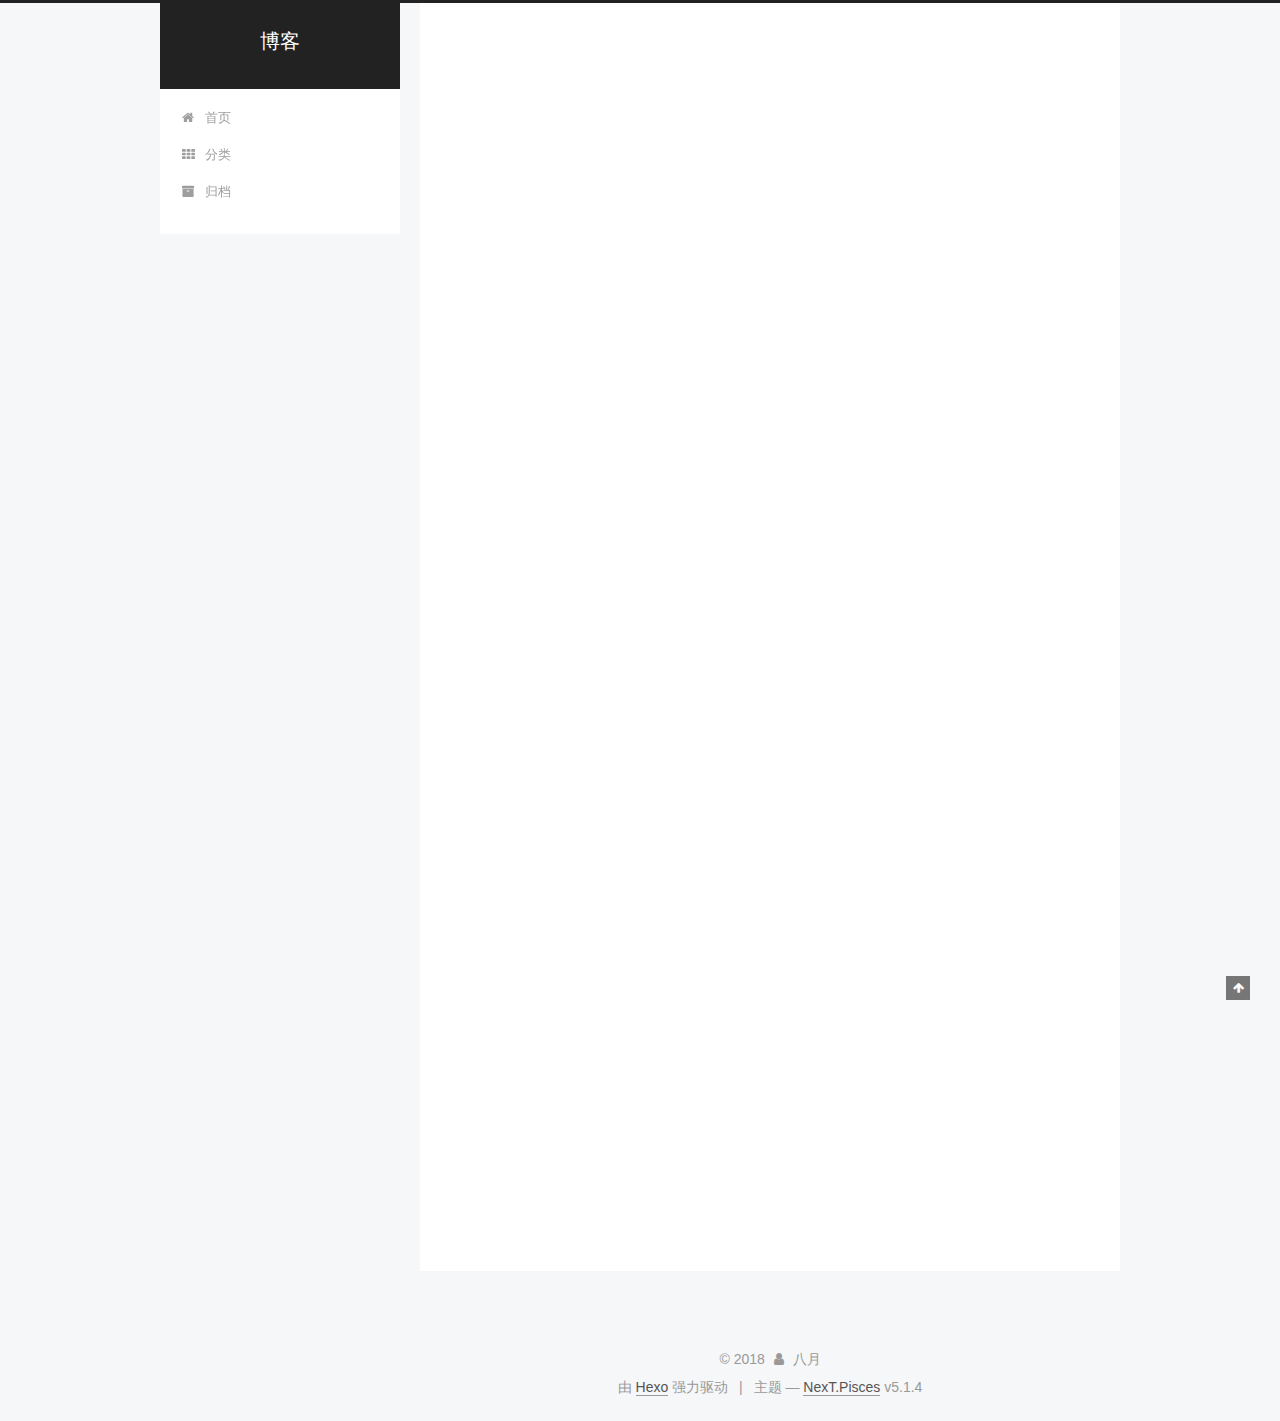
==== commit f7b252e0: "Site updated: 2018-01-25 16:41:11" ====
--- a/index.html
+++ b/index.html
@@ -79,16 +79,16 @@
 
 
 
-<meta name="description" content="取次花丛懒回顾">
+<meta name="description" content="沿着这样一条道路,寻找大师,跟随大师,与大师同行,洞察大师,成为大师.">
 <meta property="og:type" content="website">
-<meta property="og:title" content="小竹">
+<meta property="og:title" content="博客">
 <meta property="og:url" content="http://yoursite.com/index.html">
-<meta property="og:site_name" content="小竹">
-<meta property="og:description" content="取次花丛懒回顾">
+<meta property="og:site_name" content="博客">
+<meta property="og:description" content="沿着这样一条道路,寻找大师,跟随大师,与大师同行,洞察大师,成为大师.">
 <meta property="og:locale" content="zh-Hans">
 <meta name="twitter:card" content="summary">
-<meta name="twitter:title" content="小竹">
-<meta name="twitter:description" content="取次花丛懒回顾">
+<meta name="twitter:title" content="博客">
+<meta name="twitter:description" content="沿着这样一条道路,寻找大师,跟随大师,与大师同行,洞察大师,成为大师.">
 
 
 
@@ -124,7 +124,7 @@
 
 
 
-  <title>小竹</title>
+  <title>博客</title>
   
 
 
@@ -155,7 +155,7 @@
     <div class="custom-logo-site-title">
       <a href="/"  class="brand" rel="start">
         <span class="logo-line-before"><i></i></span>
-        <span class="site-title">小竹</span>
+        <span class="site-title">博客</span>
         <span class="logo-line-after"><i></i></span>
       </a>
     </div>
@@ -245,13 +245,13 @@
     <link itemprop="mainEntityOfPage" href="http://yoursite.com/2018/01/24/test-my-site/">
 
     <span hidden itemprop="author" itemscope itemtype="http://schema.org/Person">
-      <meta itemprop="name" content="小竹">
+      <meta itemprop="name" content="八月">
       <meta itemprop="description" content="">
       <meta itemprop="image" content="/images/avatar.jpg">
     </span>
 
     <span hidden itemprop="publisher" itemscope itemtype="http://schema.org/Organization">
-      <meta itemprop="name" content="小竹">
+      <meta itemprop="name" content="博客">
     </span>
 
     
@@ -364,13 +364,13 @@
     <link itemprop="mainEntityOfPage" href="http://yoursite.com/2018/01/24/hello-world/">
 
     <span hidden itemprop="author" itemscope itemtype="http://schema.org/Person">
-      <meta itemprop="name" content="小竹">
+      <meta itemprop="name" content="八月">
       <meta itemprop="description" content="">
       <meta itemprop="image" content="/images/avatar.jpg">
     </span>
 
     <span hidden itemprop="publisher" itemscope itemtype="http://schema.org/Organization">
-      <meta itemprop="name" content="小竹">
+      <meta itemprop="name" content="博客">
     </span>
 
     
@@ -513,10 +513,10 @@
             
               <img class="site-author-image" itemprop="image"
                 src="/images/avatar.jpg"
-                alt="小竹" />
-            
-              <p class="site-author-name" itemprop="name">小竹</p>
-              <p class="site-description motion-element" itemprop="description">取次花丛懒回顾</p>
+                alt="八月" />
+            
+              <p class="site-author-name" itemprop="name">八月</p>
+              <p class="site-description motion-element" itemprop="description">沿着这样一条道路,寻找大师,跟随大师,与大师同行,洞察大师,成为大师.</p>
           </div>
 
           <nav class="site-state motion-element">
@@ -571,7 +571,7 @@
   <span class="with-love">
     <i class="fa fa-user"></i>
   </span>
-  <span class="author" itemprop="copyrightHolder">小竹</span>
+  <span class="author" itemprop="copyrightHolder">八月</span>
 
   
 </div>
--- a/css/main.css
+++ b/css/main.css
@@ -1823,7 +1823,7 @@
   width: 4px;
   height: 4px;
   border-radius: 50%;
-  background: #6aff34;
+  background: #333604;
 }
 .links-of-blogroll {
   font-size: 13px;
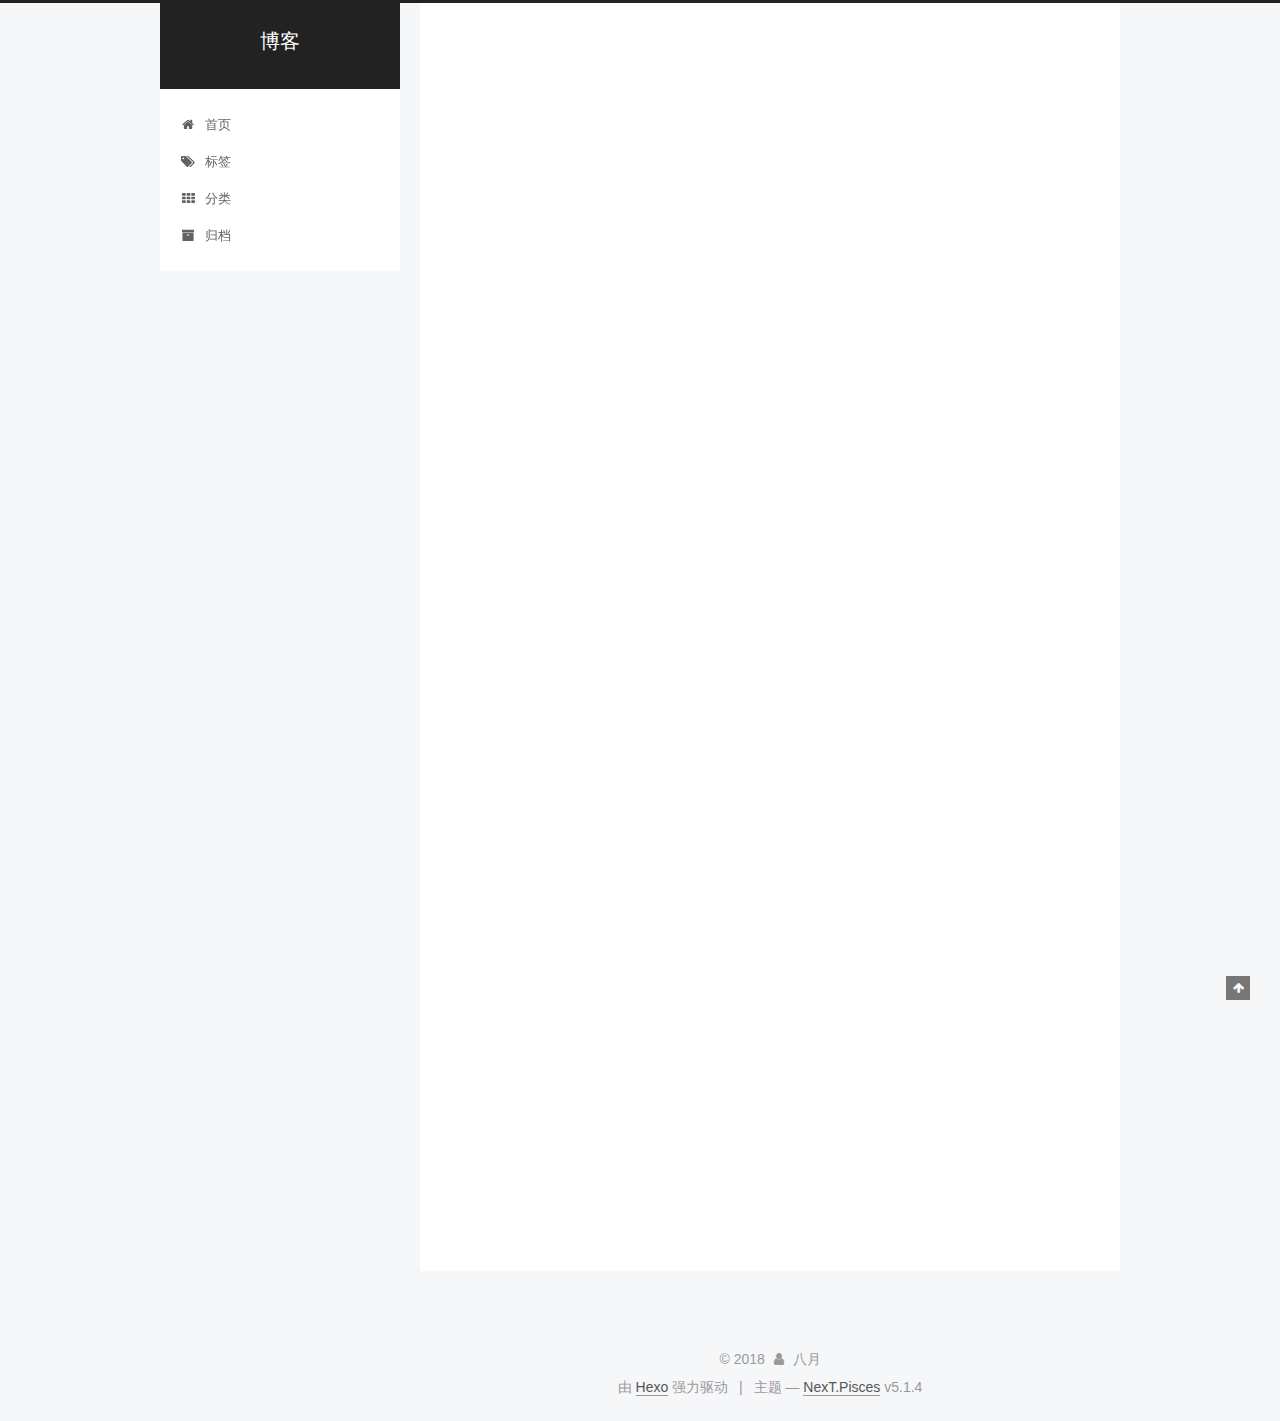
==== commit 2b4a641d: "Site updated: 2018-01-25 17:01:30" ====
--- a/index.html
+++ b/index.html
@@ -190,6 +190,16 @@
         </li>
       
         
+        <li class="menu-item menu-item-tags">
+          <a href="/tags/" rel="section">
+            
+              <i class="menu-item-icon fa fa-fw fa-tags"></i> <br />
+            
+            标签
+          </a>
+        </li>
+      
+        
         <li class="menu-item menu-item-categories">
           <a href="/categories/" rel="section">
             
--- a/css/main.css
+++ b/css/main.css
@@ -1823,7 +1823,7 @@
   width: 4px;
   height: 4px;
   border-radius: 50%;
-  background: #333604;
+  background: #03ff37;
 }
 .links-of-blogroll {
   font-size: 13px;
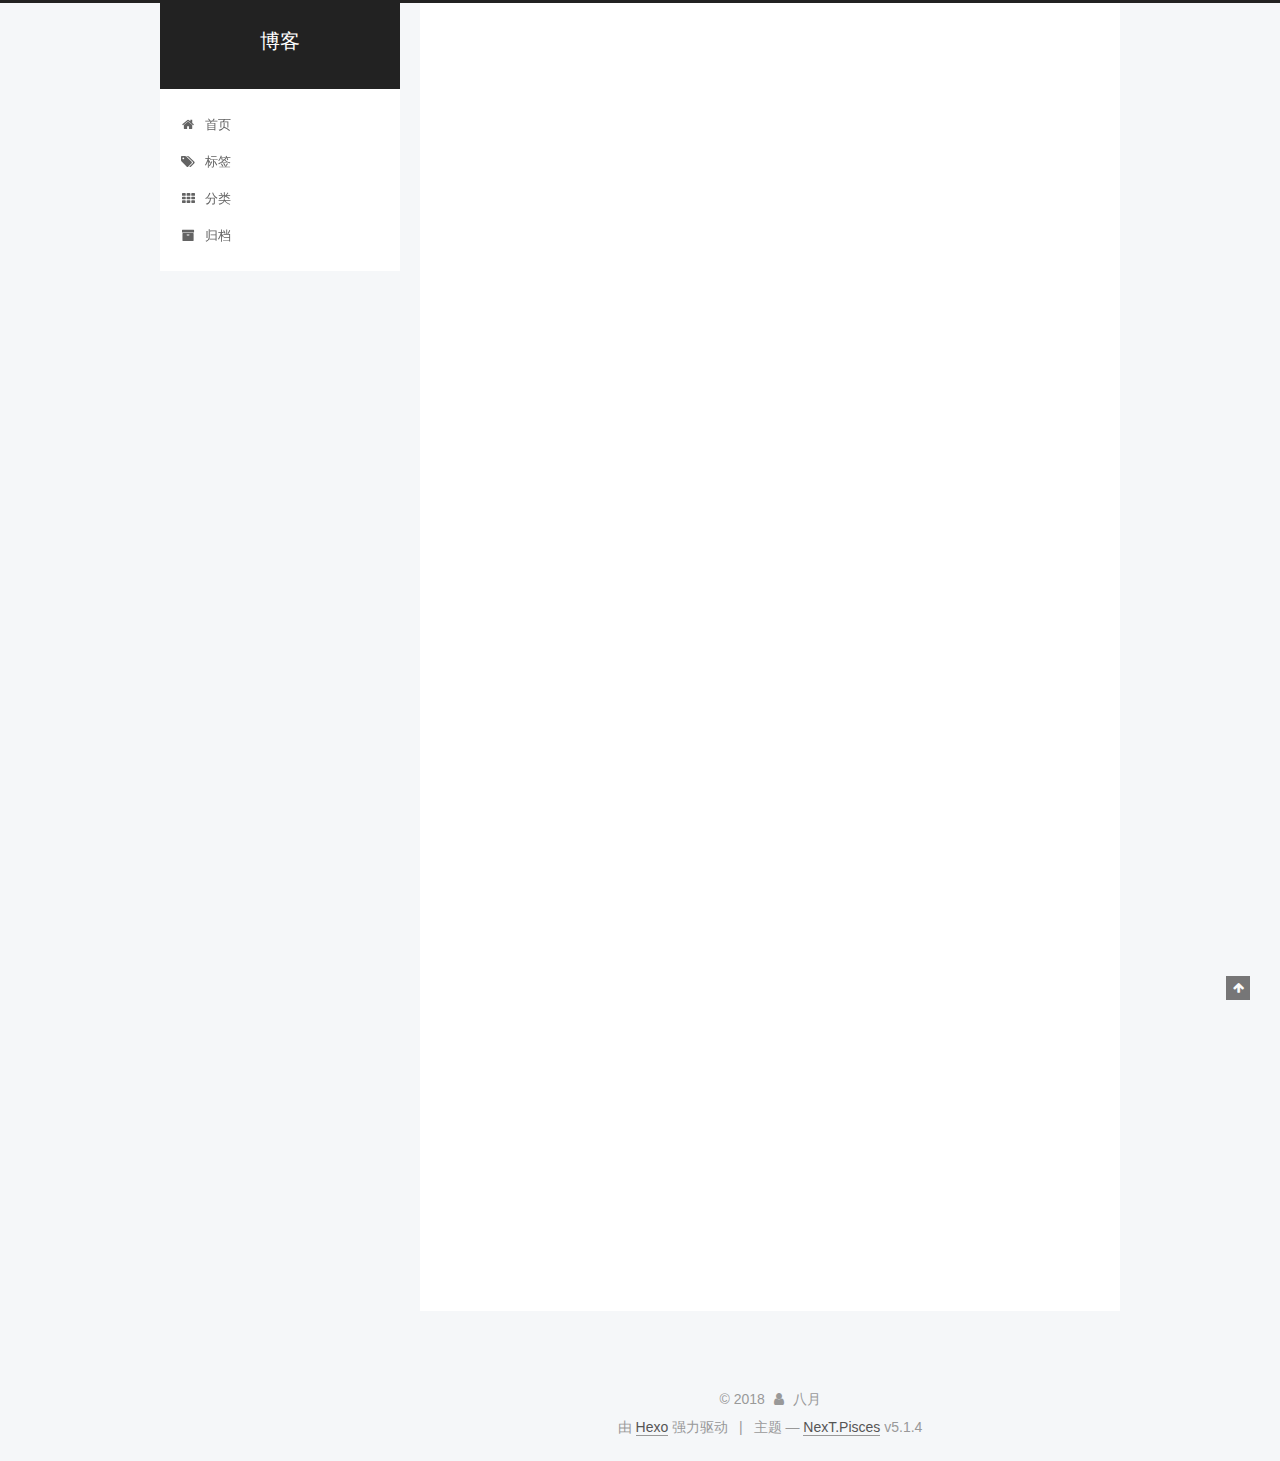
==== commit aab4f509: "Site updated: 2018-01-25 17:44:13" ====
--- a/index.html
+++ b/index.html
@@ -252,7 +252,7 @@
   
   
   <div class="post-block">
-    <link itemprop="mainEntityOfPage" href="http://yoursite.com/2018/01/24/test-my-site/">
+    <link itemprop="mainEntityOfPage" href="http://yoursite.com/2018/01/25/hello-world/">
 
     <span hidden itemprop="author" itemscope itemtype="http://schema.org/Person">
       <meta itemprop="name" content="八月">
@@ -271,7 +271,7 @@
         
           <h1 class="post-title" itemprop="name headline">
                 
-                <a class="post-title-link" href="/2018/01/24/test-my-site/" itemprop="url">test_my_site</a></h1>
+                <a class="post-title-link" href="/2018/01/25/hello-world/" itemprop="url">Hello World</a></h1>
         
 
         <div class="post-meta">
@@ -283,8 +283,8 @@
               
                 <span class="post-meta-item-text">发表于</span>
               
-              <time title="创建于" itemprop="dateCreated datePublished" datetime="2018-01-24T17:04:35+08:00">
-                2018-01-24
+              <time title="创建于" itemprop="dateCreated datePublished" datetime="2018-01-25T17:44:01+08:00">
+                2018-01-25
               </time>
             
 
@@ -294,124 +294,27 @@
           </span>
 
           
-
-          
-            
-          
-
-          
-          
-
-          
-
-          
-
-          
-
-        </div>
-      </header>
-    
-
-    
-    
-    
-    <div class="post-body" itemprop="articleBody">
-
-      
-      
-
-      
-        
-          
-            
-          
-        
-      
-    </div>
-    
-    
-    
-
-    
-
-    
-
-    
-
-    <footer class="post-footer">
-      
-
-      
-
-      
-
-      
-      
-        <div class="post-eof"></div>
-      
-    </footer>
-  </div>
-  
-  
-  
-  </article>
-
-
-    
-      
-
-  
-
-  
-  
-  
-
-  <article class="post post-type-normal" itemscope itemtype="http://schema.org/Article">
-  
-  
-  
-  <div class="post-block">
-    <link itemprop="mainEntityOfPage" href="http://yoursite.com/2018/01/24/hello-world/">
-
-    <span hidden itemprop="author" itemscope itemtype="http://schema.org/Person">
-      <meta itemprop="name" content="八月">
-      <meta itemprop="description" content="">
-      <meta itemprop="image" content="/images/avatar.jpg">
-    </span>
-
-    <span hidden itemprop="publisher" itemscope itemtype="http://schema.org/Organization">
-      <meta itemprop="name" content="博客">
-    </span>
-
-    
-      <header class="post-header">
-
-        
-        
-          <h1 class="post-title" itemprop="name headline">
+            <span class="post-category" >
+            
+              <span class="post-meta-divider">|</span>
+            
+              <span class="post-meta-item-icon">
+                <i class="fa fa-folder-o"></i>
+              </span>
+              
+                <span class="post-meta-item-text">分类于</span>
+              
+              
+                <span itemprop="about" itemscope itemtype="http://schema.org/Thing">
+                  <a href="/categories/Exercise/" itemprop="url" rel="index">
+                    <span itemprop="name">Exercise</span>
+                  </a>
+                </span>
+
                 
-                <a class="post-title-link" href="/2018/01/24/hello-world/" itemprop="url">Hello World</a></h1>
-        
-
-        <div class="post-meta">
-          <span class="post-time">
-            
-              <span class="post-meta-item-icon">
-                <i class="fa fa-calendar-o"></i>
-              </span>
-              
-                <span class="post-meta-item-text">发表于</span>
-              
-              <time title="创建于" itemprop="dateCreated datePublished" datetime="2018-01-24T17:03:24+08:00">
-                2018-01-24
-              </time>
-            
-
-            
-
-            
-          </span>
-
+                
+              
+            </span>
           
 
           
@@ -486,6 +389,125 @@
 
 
     
+      
+
+  
+
+  
+  
+  
+
+  <article class="post post-type-normal" itemscope itemtype="http://schema.org/Article">
+  
+  
+  
+  <div class="post-block">
+    <link itemprop="mainEntityOfPage" href="http://yoursite.com/2018/01/24/test-my-site/">
+
+    <span hidden itemprop="author" itemscope itemtype="http://schema.org/Person">
+      <meta itemprop="name" content="八月">
+      <meta itemprop="description" content="">
+      <meta itemprop="image" content="/images/avatar.jpg">
+    </span>
+
+    <span hidden itemprop="publisher" itemscope itemtype="http://schema.org/Organization">
+      <meta itemprop="name" content="博客">
+    </span>
+
+    
+      <header class="post-header">
+
+        
+        
+          <h1 class="post-title" itemprop="name headline">
+                
+                <a class="post-title-link" href="/2018/01/24/test-my-site/" itemprop="url">test_my_site</a></h1>
+        
+
+        <div class="post-meta">
+          <span class="post-time">
+            
+              <span class="post-meta-item-icon">
+                <i class="fa fa-calendar-o"></i>
+              </span>
+              
+                <span class="post-meta-item-text">发表于</span>
+              
+              <time title="创建于" itemprop="dateCreated datePublished" datetime="2018-01-24T17:04:35+08:00">
+                2018-01-24
+              </time>
+            
+
+            
+
+            
+          </span>
+
+          
+
+          
+            
+          
+
+          
+          
+
+          
+
+          
+
+          
+
+        </div>
+      </header>
+    
+
+    
+    
+    
+    <div class="post-body" itemprop="articleBody">
+
+      
+      
+
+      
+        
+          
+            
+          
+        
+      
+    </div>
+    
+    
+    
+
+    
+
+    
+
+    
+
+    <footer class="post-footer">
+      
+
+      
+
+      
+
+      
+      
+        <div class="post-eof"></div>
+      
+    </footer>
+  </div>
+  
+  
+  
+  </article>
+
+
+    
   </section>
 
   
@@ -543,6 +565,15 @@
             
 
             
+              
+              
+              <div class="site-state-item site-state-categories">
+                <a href="/categories/index.html">
+                  <span class="site-state-item-count">1</span>
+                  <span class="site-state-item-name">分类</span>
+                </a>
+              </div>
+            
 
             
 
--- a/css/main.css
+++ b/css/main.css
@@ -1823,7 +1823,7 @@
   width: 4px;
   height: 4px;
   border-radius: 50%;
-  background: #03ff37;
+  background: #be46f2;
 }
 .links-of-blogroll {
   font-size: 13px;
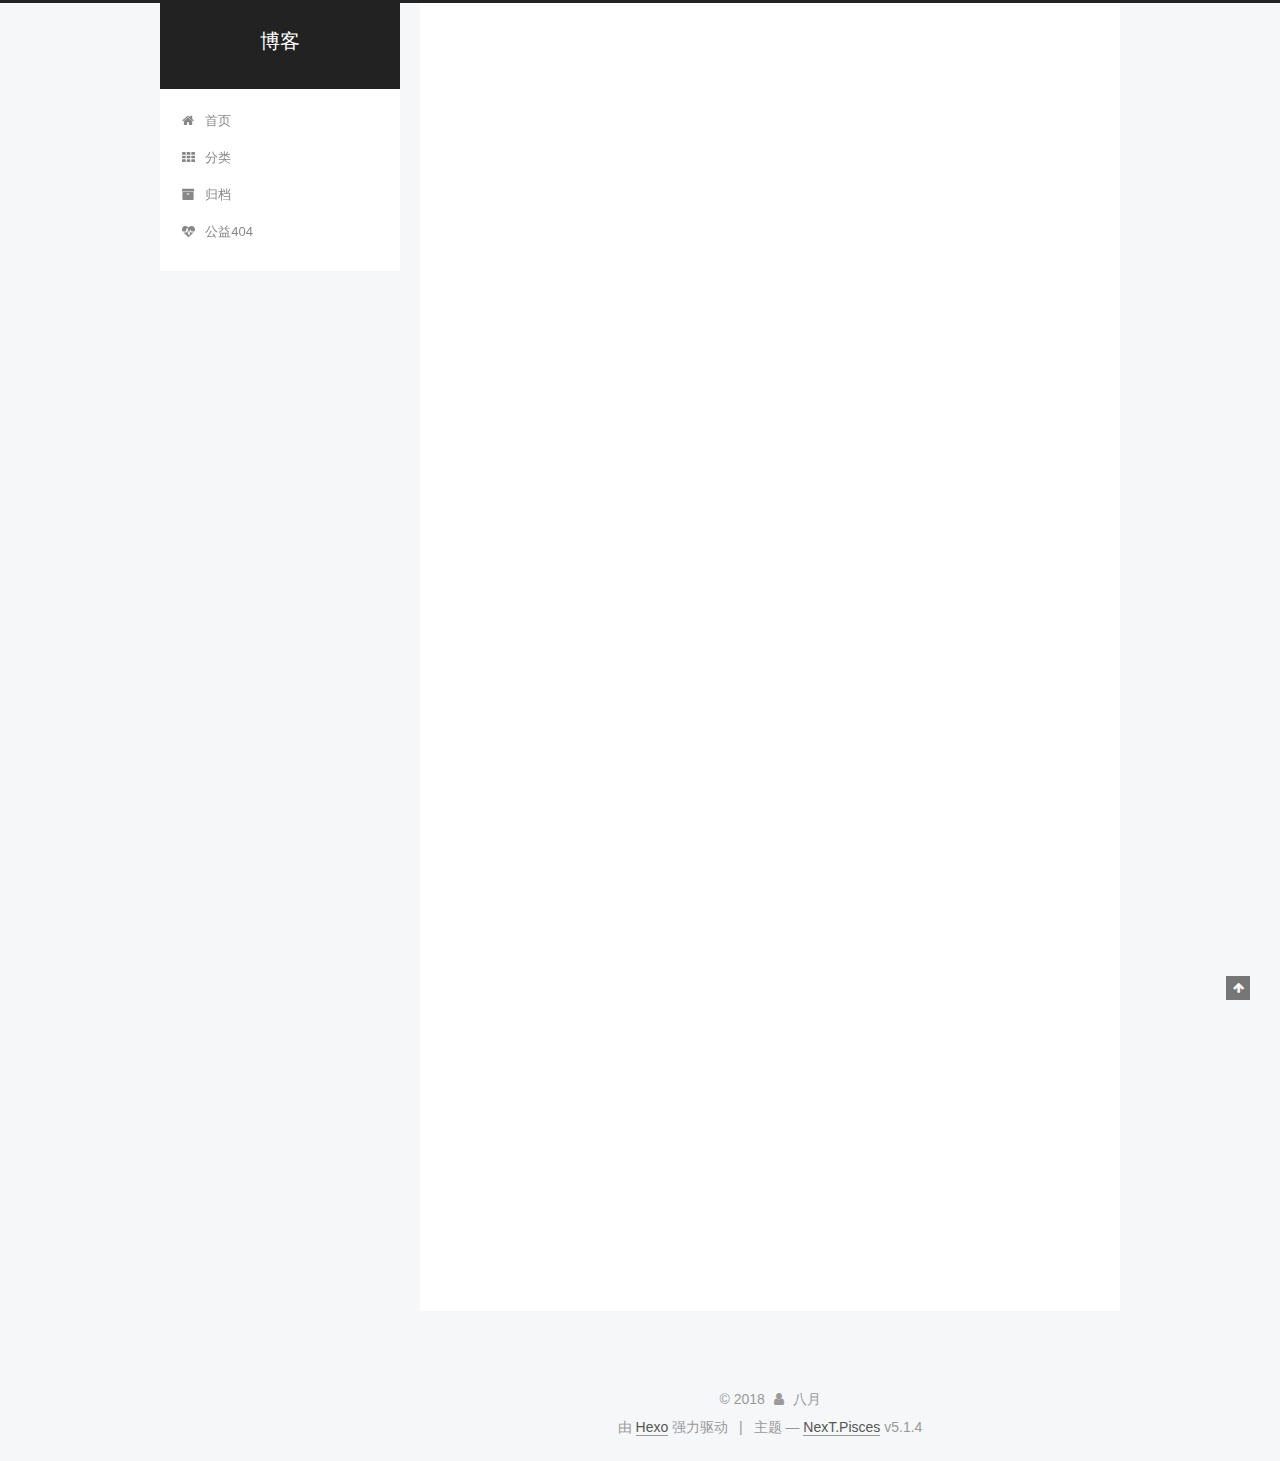
==== commit c74044de: "Site updated: 2018-01-26 20:04:59" ====
--- a/index.html
+++ b/index.html
@@ -190,16 +190,6 @@
         </li>
       
         
-        <li class="menu-item menu-item-tags">
-          <a href="/tags/" rel="section">
-            
-              <i class="menu-item-icon fa fa-fw fa-tags"></i> <br />
-            
-            标签
-          </a>
-        </li>
-      
-        
         <li class="menu-item menu-item-categories">
           <a href="/categories/" rel="section">
             
@@ -216,6 +206,16 @@
               <i class="menu-item-icon fa fa-fw fa-archive"></i> <br />
             
             归档
+          </a>
+        </li>
+      
+        
+        <li class="menu-item menu-item-commonweal">
+          <a href="/404/" rel="section">
+            
+              <i class="menu-item-icon fa fa-fw fa-heartbeat"></i> <br />
+            
+            公益404
           </a>
         </li>
       
@@ -252,7 +252,7 @@
   
   
   <div class="post-block">
-    <link itemprop="mainEntityOfPage" href="http://yoursite.com/2018/01/25/hello-world/">
+    <link itemprop="mainEntityOfPage" href="http://yoursite.com/2018/01/26/hello-world/">
 
     <span hidden itemprop="author" itemscope itemtype="http://schema.org/Person">
       <meta itemprop="name" content="八月">
@@ -271,7 +271,7 @@
         
           <h1 class="post-title" itemprop="name headline">
                 
-                <a class="post-title-link" href="/2018/01/25/hello-world/" itemprop="url">Hello World</a></h1>
+                <a class="post-title-link" href="/2018/01/26/hello-world/" itemprop="url">Hello World</a></h1>
         
 
         <div class="post-meta">
@@ -283,8 +283,8 @@
               
                 <span class="post-meta-item-text">发表于</span>
               
-              <time title="创建于" itemprop="dateCreated datePublished" datetime="2018-01-25T17:44:01+08:00">
-                2018-01-25
+              <time title="创建于" itemprop="dateCreated datePublished" datetime="2018-01-26T20:03:39+08:00">
+                2018-01-26
               </time>
             
 
--- a/css/main.css
+++ b/css/main.css
@@ -1823,7 +1823,7 @@
   width: 4px;
   height: 4px;
   border-radius: 50%;
-  background: #be46f2;
+  background: #719f75;
 }
 .links-of-blogroll {
   font-size: 13px;
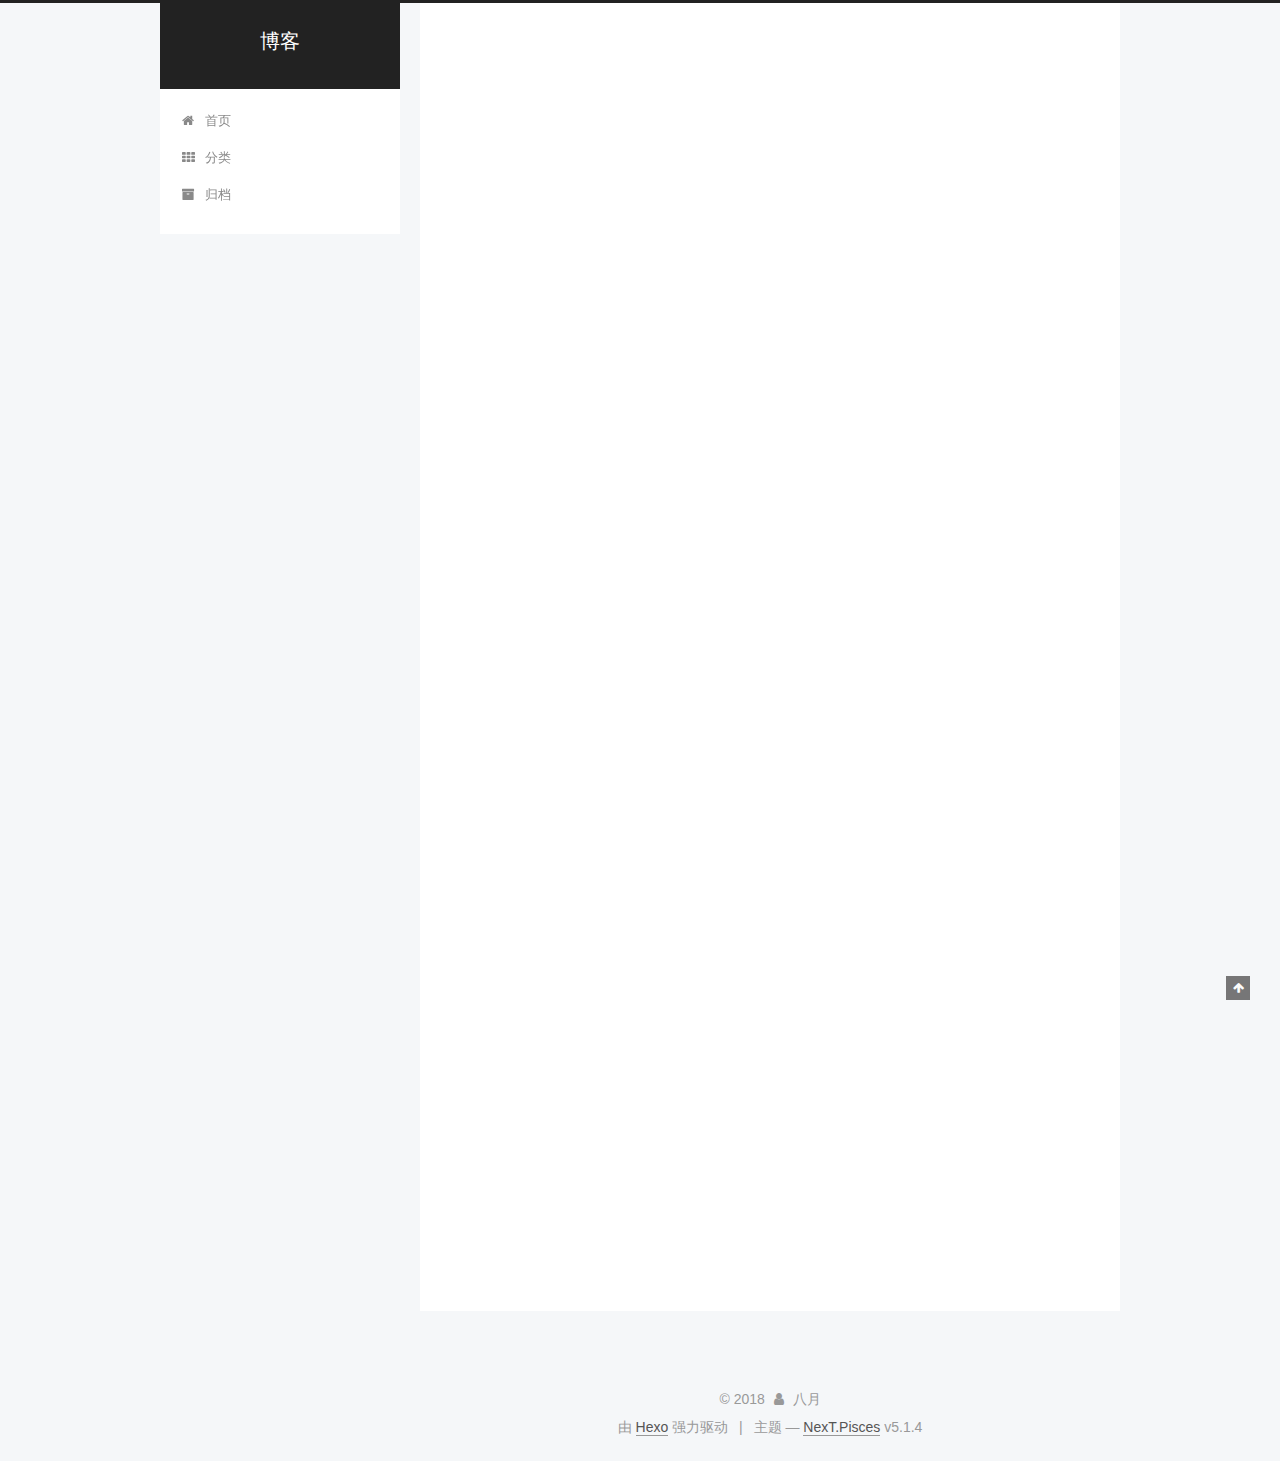
==== commit 8921b7a4: "Site updated: 2018-01-26 20:09:13" ====
--- a/index.html
+++ b/index.html
@@ -209,16 +209,6 @@
           </a>
         </li>
       
-        
-        <li class="menu-item menu-item-commonweal">
-          <a href="/404/" rel="section">
-            
-              <i class="menu-item-icon fa fa-fw fa-heartbeat"></i> <br />
-            
-            公益404
-          </a>
-        </li>
-      
 
       
     </ul>
--- a/css/main.css
+++ b/css/main.css
@@ -1823,7 +1823,7 @@
   width: 4px;
   height: 4px;
   border-radius: 50%;
-  background: #719f75;
+  background: #2699ff;
 }
 .links-of-blogroll {
   font-size: 13px;
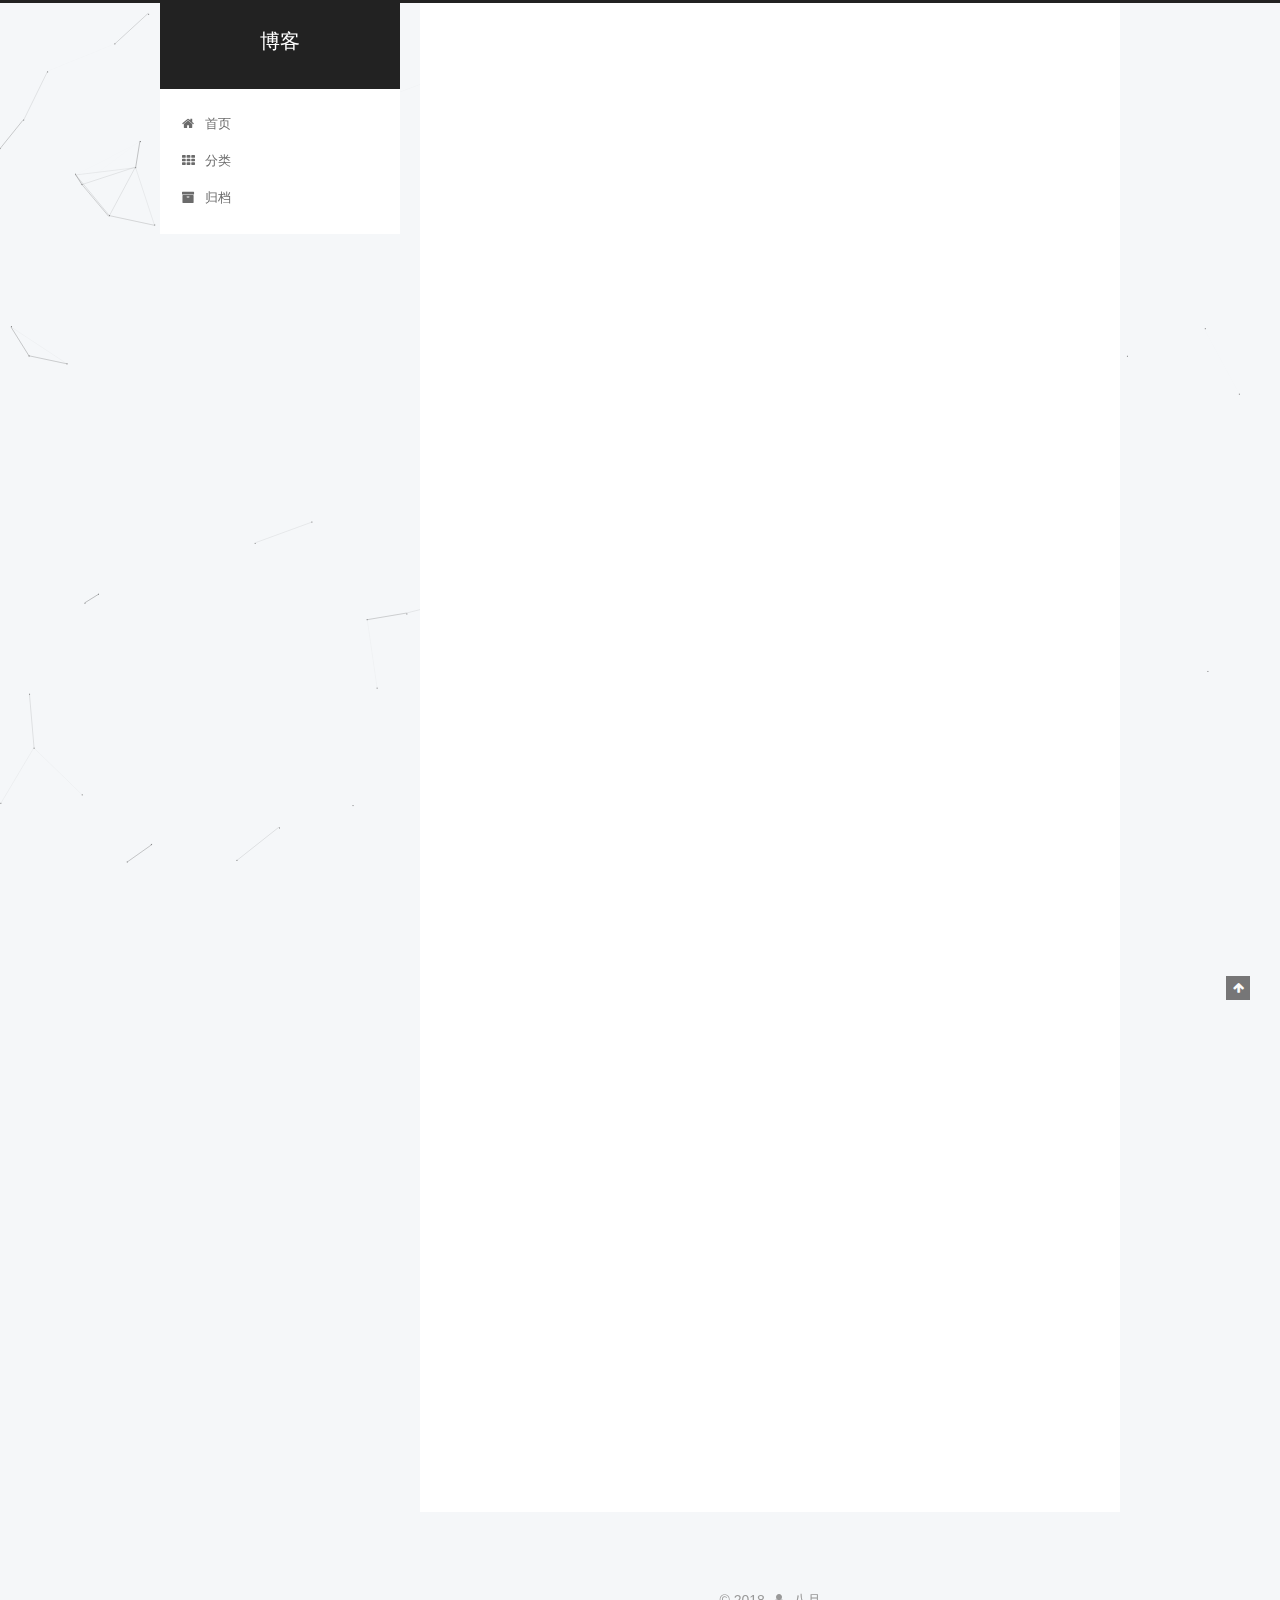
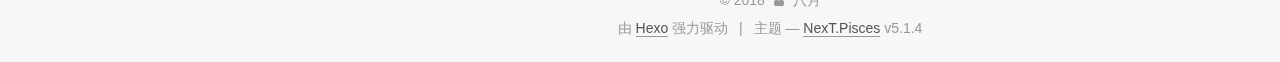
==== commit 8d1d9f2a: "Site updated: 2018-01-26 21:28:49" ====
--- a/index.html
+++ b/index.html
@@ -242,6 +242,147 @@
   
   
   <div class="post-block">
+    <link itemprop="mainEntityOfPage" href="http://yoursite.com/2018/01/26/github+hexo搭建默认主题静态blog/">
+
+    <span hidden itemprop="author" itemscope itemtype="http://schema.org/Person">
+      <meta itemprop="name" content="八月">
+      <meta itemprop="description" content="">
+      <meta itemprop="image" content="/images/avatar.jpg">
+    </span>
+
+    <span hidden itemprop="publisher" itemscope itemtype="http://schema.org/Organization">
+      <meta itemprop="name" content="博客">
+    </span>
+
+    
+      <header class="post-header">
+
+        
+        
+          <h1 class="post-title" itemprop="name headline">
+                
+                <a class="post-title-link" href="/2018/01/26/github+hexo搭建默认主题静态blog/" itemprop="url">github+hexo搭建默认主题blog</a></h1>
+        
+
+        <div class="post-meta">
+          <span class="post-time">
+            
+              <span class="post-meta-item-icon">
+                <i class="fa fa-calendar-o"></i>
+              </span>
+              
+                <span class="post-meta-item-text">发表于</span>
+              
+              <time title="创建于" itemprop="dateCreated datePublished" datetime="2018-01-26T20:20:19+08:00">
+                2018-01-26
+              </time>
+            
+
+            
+
+            
+          </span>
+
+          
+            <span class="post-category" >
+            
+              <span class="post-meta-divider">|</span>
+            
+              <span class="post-meta-item-icon">
+                <i class="fa fa-folder-o"></i>
+              </span>
+              
+                <span class="post-meta-item-text">分类于</span>
+              
+              
+                <span itemprop="about" itemscope itemtype="http://schema.org/Thing">
+                  <a href="/categories/github-hexo-next主题-搭建静态blog/" itemprop="url" rel="index">
+                    <span itemprop="name">github+hexo+next主题-搭建静态blog</span>
+                  </a>
+                </span>
+
+                
+                
+              
+            </span>
+          
+
+          
+            
+          
+
+          
+          
+
+          
+
+          
+
+          
+
+        </div>
+      </header>
+    
+
+    
+    
+    
+    <div class="post-body" itemprop="articleBody">
+
+      
+      
+
+      
+        
+          
+            
+          
+        
+      
+    </div>
+    
+    
+    
+
+    
+
+    
+
+    
+
+    <footer class="post-footer">
+      
+
+      
+
+      
+
+      
+      
+        <div class="post-eof"></div>
+      
+    </footer>
+  </div>
+  
+  
+  
+  </article>
+
+
+    
+      
+
+  
+
+  
+  
+  
+
+  <article class="post post-type-normal" itemscope itemtype="http://schema.org/Article">
+  
+  
+  
+  <div class="post-block">
     <link itemprop="mainEntityOfPage" href="http://yoursite.com/2018/01/26/hello-world/">
 
     <span hidden itemprop="author" itemscope itemtype="http://schema.org/Person">
@@ -548,7 +689,7 @@
               
                 <a href="/archives/">
               
-                  <span class="site-state-item-count">2</span>
+                  <span class="site-state-item-count">3</span>
                   <span class="site-state-item-name">日志</span>
                 </a>
               </div>
@@ -559,7 +700,7 @@
               
               <div class="site-state-item site-state-categories">
                 <a href="/categories/index.html">
-                  <span class="site-state-item-count">1</span>
+                  <span class="site-state-item-count">2</span>
                   <span class="site-state-item-name">分类</span>
                 </a>
               </div>
@@ -663,6 +804,8 @@
   
 
 
+  
+
 
 
 
@@ -701,6 +844,11 @@
   
   
     <script type="text/javascript" src="/lib/fancybox/source/jquery.fancybox.pack.js?v=2.1.5"></script>
+  
+
+  
+  
+    <script type="text/javascript" src="/lib/canvas-nest/canvas-nest.min.js"></script>
   
 
 
--- a/css/main.css
+++ b/css/main.css
@@ -1823,7 +1823,7 @@
   width: 4px;
   height: 4px;
   border-radius: 50%;
-  background: #2699ff;
+  background: #99cc42;
 }
 .links-of-blogroll {
   font-size: 13px;
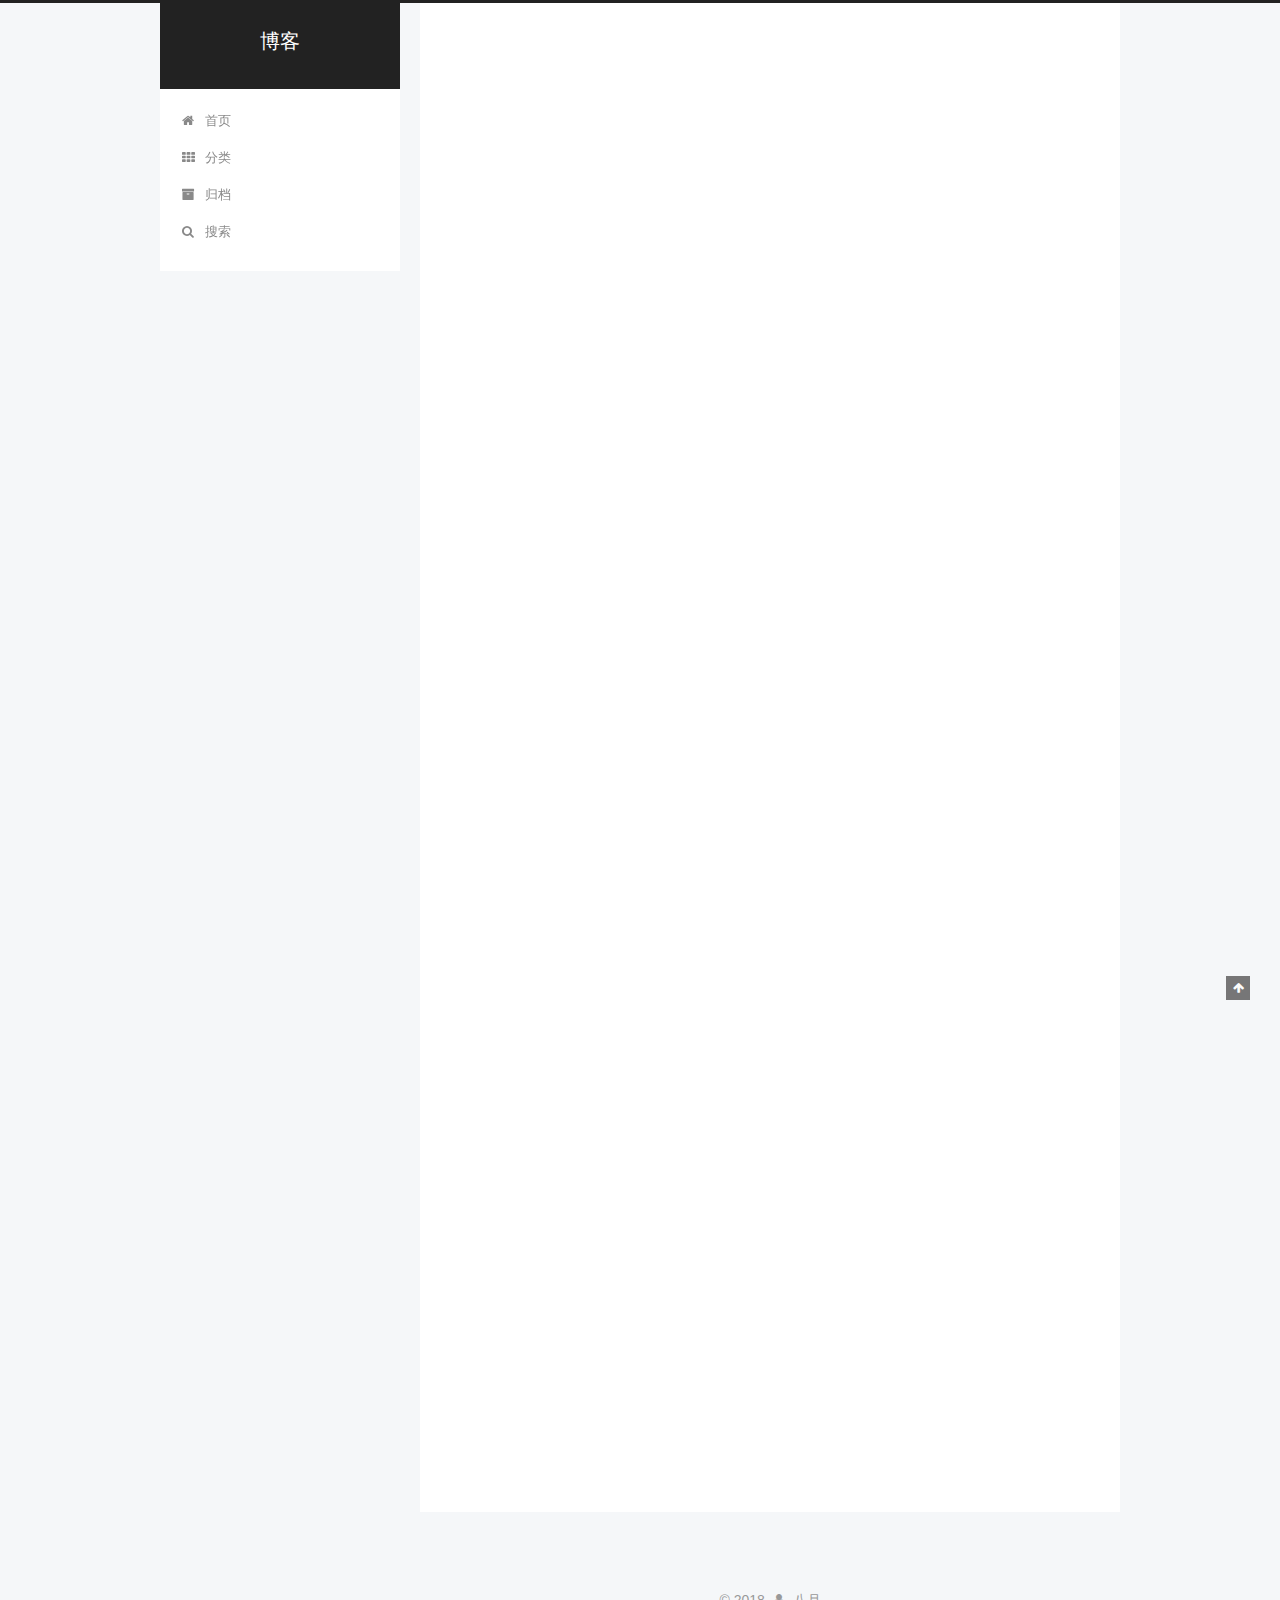
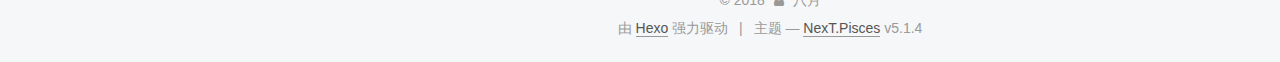
==== commit 9f996ce0: "Site updated: 2018-01-26 21:40:08" ====
--- a/index.html
+++ b/index.html
@@ -211,9 +211,43 @@
       
 
       
+        <li class="menu-item menu-item-search">
+          
+            <a href="javascript:;" class="popup-trigger">
+          
+            
+              <i class="menu-item-icon fa fa-search fa-fw"></i> <br />
+            
+            搜索
+          </a>
+        </li>
+      
     </ul>
   
 
+  
+    <div class="site-search">
+      
+  <div class="popup search-popup local-search-popup">
+  <div class="local-search-header clearfix">
+    <span class="search-icon">
+      <i class="fa fa-search"></i>
+    </span>
+    <span class="popup-btn-close">
+      <i class="fa fa-times-circle"></i>
+    </span>
+    <div class="local-search-input-wrapper">
+      <input autocomplete="off"
+             placeholder="搜索..." spellcheck="false"
+             type="text" id="local-search-input">
+    </div>
+  </div>
+  <div id="local-search-result"></div>
+</div>
+
+
+
+    </div>
   
 </nav>
 
@@ -804,8 +838,6 @@
   
 
 
-  
-
 
 
 
@@ -846,11 +878,6 @@
     <script type="text/javascript" src="/lib/fancybox/source/jquery.fancybox.pack.js?v=2.1.5"></script>
   
 
-  
-  
-    <script type="text/javascript" src="/lib/canvas-nest/canvas-nest.min.js"></script>
-  
-
 
   
 
@@ -914,6 +941,323 @@
 
 
   
+
+  <script type="text/javascript">
+    // Popup Window;
+    var isfetched = false;
+    var isXml = true;
+    // Search DB path;
+    var search_path = "search.xml";
+    if (search_path.length === 0) {
+      search_path = "search.xml";
+    } else if (/json$/i.test(search_path)) {
+      isXml = false;
+    }
+    var path = "/" + search_path;
+    // monitor main search box;
+
+    var onPopupClose = function (e) {
+      $('.popup').hide();
+      $('#local-search-input').val('');
+      $('.search-result-list').remove();
+      $('#no-result').remove();
+      $(".local-search-pop-overlay").remove();
+      $('body').css('overflow', '');
+    }
+
+    function proceedsearch() {
+      $("body")
+        .append('<div class="search-popup-overlay local-search-pop-overlay"></div>')
+        .css('overflow', 'hidden');
+      $('.search-popup-overlay').click(onPopupClose);
+      $('.popup').toggle();
+      var $localSearchInput = $('#local-search-input');
+      $localSearchInput.attr("autocapitalize", "none");
+      $localSearchInput.attr("autocorrect", "off");
+      $localSearchInput.focus();
+    }
+
+    // search function;
+    var searchFunc = function(path, search_id, content_id) {
+      'use strict';
+
+      // start loading animation
+      $("body")
+        .append('<div class="search-popup-overlay local-search-pop-overlay">' +
+          '<div id="search-loading-icon">' +
+          '<i class="fa fa-spinner fa-pulse fa-5x fa-fw"></i>' +
+          '</div>' +
+          '</div>')
+        .css('overflow', 'hidden');
+      $("#search-loading-icon").css('margin', '20% auto 0 auto').css('text-align', 'center');
+
+      $.ajax({
+        url: path,
+        dataType: isXml ? "xml" : "json",
+        async: true,
+        success: function(res) {
+          // get the contents from search data
+          isfetched = true;
+          $('.popup').detach().appendTo('.header-inner');
+          var datas = isXml ? $("entry", res).map(function() {
+            return {
+              title: $("title", this).text(),
+              content: $("content",this).text(),
+              url: $("url" , this).text()
+            };
+          }).get() : res;
+          var input = document.getElementById(search_id);
+          var resultContent = document.getElementById(content_id);
+          var inputEventFunction = function() {
+            var searchText = input.value.trim().toLowerCase();
+            var keywords = searchText.split(/[\s\-]+/);
+            if (keywords.length > 1) {
+              keywords.push(searchText);
+            }
+            var resultItems = [];
+            if (searchText.length > 0) {
+              // perform local searching
+              datas.forEach(function(data) {
+                var isMatch = false;
+                var hitCount = 0;
+                var searchTextCount = 0;
+                var title = data.title.trim();
+                var titleInLowerCase = title.toLowerCase();
+                var content = data.content.trim().replace(/<[^>]+>/g,"");
+                var contentInLowerCase = content.toLowerCase();
+                var articleUrl = decodeURIComponent(data.url);
+                var indexOfTitle = [];
+                var indexOfContent = [];
+                // only match articles with not empty titles
+                if(title != '') {
+                  keywords.forEach(function(keyword) {
+                    function getIndexByWord(word, text, caseSensitive) {
+                      var wordLen = word.length;
+                      if (wordLen === 0) {
+                        return [];
+                      }
+                      var startPosition = 0, position = [], index = [];
+                      if (!caseSensitive) {
+                        text = text.toLowerCase();
+                        word = word.toLowerCase();
+                      }
+                      while ((position = text.indexOf(word, startPosition)) > -1) {
+                        index.push({position: position, word: word});
+                        startPosition = position + wordLen;
+                      }
+                      return index;
+                    }
+
+                    indexOfTitle = indexOfTitle.concat(getIndexByWord(keyword, titleInLowerCase, false));
+                    indexOfContent = indexOfContent.concat(getIndexByWord(keyword, contentInLowerCase, false));
+                  });
+                  if (indexOfTitle.length > 0 || indexOfContent.length > 0) {
+                    isMatch = true;
+                    hitCount = indexOfTitle.length + indexOfContent.length;
+                  }
+                }
+
+                // show search results
+
+                if (isMatch) {
+                  // sort index by position of keyword
+
+                  [indexOfTitle, indexOfContent].forEach(function (index) {
+                    index.sort(function (itemLeft, itemRight) {
+                      if (itemRight.position !== itemLeft.position) {
+                        return itemRight.position - itemLeft.position;
+                      } else {
+                        return itemLeft.word.length - itemRight.word.length;
+                      }
+                    });
+                  });
+
+                  // merge hits into slices
+
+                  function mergeIntoSlice(text, start, end, index) {
+                    var item = index[index.length - 1];
+                    var position = item.position;
+                    var word = item.word;
+                    var hits = [];
+                    var searchTextCountInSlice = 0;
+                    while (position + word.length <= end && index.length != 0) {
+                      if (word === searchText) {
+                        searchTextCountInSlice++;
+                      }
+                      hits.push({position: position, length: word.length});
+                      var wordEnd = position + word.length;
+
+                      // move to next position of hit
+
+                      index.pop();
+                      while (index.length != 0) {
+                        item = index[index.length - 1];
+                        position = item.position;
+                        word = item.word;
+                        if (wordEnd > position) {
+                          index.pop();
+                        } else {
+                          break;
+                        }
+                      }
+                    }
+                    searchTextCount += searchTextCountInSlice;
+                    return {
+                      hits: hits,
+                      start: start,
+                      end: end,
+                      searchTextCount: searchTextCountInSlice
+                    };
+                  }
+
+                  var slicesOfTitle = [];
+                  if (indexOfTitle.length != 0) {
+                    slicesOfTitle.push(mergeIntoSlice(title, 0, title.length, indexOfTitle));
+                  }
+
+                  var slicesOfContent = [];
+                  while (indexOfContent.length != 0) {
+                    var item = indexOfContent[indexOfContent.length - 1];
+                    var position = item.position;
+                    var word = item.word;
+                    // cut out 100 characters
+                    var start = position - 20;
+                    var end = position + 80;
+                    if(start < 0){
+                      start = 0;
+                    }
+                    if (end < position + word.length) {
+                      end = position + word.length;
+                    }
+                    if(end > content.length){
+                      end = content.length;
+                    }
+                    slicesOfContent.push(mergeIntoSlice(content, start, end, indexOfContent));
+                  }
+
+                  // sort slices in content by search text's count and hits' count
+
+                  slicesOfContent.sort(function (sliceLeft, sliceRight) {
+                    if (sliceLeft.searchTextCount !== sliceRight.searchTextCount) {
+                      return sliceRight.searchTextCount - sliceLeft.searchTextCount;
+                    } else if (sliceLeft.hits.length !== sliceRight.hits.length) {
+                      return sliceRight.hits.length - sliceLeft.hits.length;
+                    } else {
+                      return sliceLeft.start - sliceRight.start;
+                    }
+                  });
+
+                  // select top N slices in content
+
+                  var upperBound = parseInt('1');
+                  if (upperBound >= 0) {
+                    slicesOfContent = slicesOfContent.slice(0, upperBound);
+                  }
+
+                  // highlight title and content
+
+                  function highlightKeyword(text, slice) {
+                    var result = '';
+                    var prevEnd = slice.start;
+                    slice.hits.forEach(function (hit) {
+                      result += text.substring(prevEnd, hit.position);
+                      var end = hit.position + hit.length;
+                      result += '<b class="search-keyword">' + text.substring(hit.position, end) + '</b>';
+                      prevEnd = end;
+                    });
+                    result += text.substring(prevEnd, slice.end);
+                    return result;
+                  }
+
+                  var resultItem = '';
+
+                  if (slicesOfTitle.length != 0) {
+                    resultItem += "<li><a href='" + articleUrl + "' class='search-result-title'>" + highlightKeyword(title, slicesOfTitle[0]) + "</a>";
+                  } else {
+                    resultItem += "<li><a href='" + articleUrl + "' class='search-result-title'>" + title + "</a>";
+                  }
+
+                  slicesOfContent.forEach(function (slice) {
+                    resultItem += "<a href='" + articleUrl + "'>" +
+                      "<p class=\"search-result\">" + highlightKeyword(content, slice) +
+                      "...</p>" + "</a>";
+                  });
+
+                  resultItem += "</li>";
+                  resultItems.push({
+                    item: resultItem,
+                    searchTextCount: searchTextCount,
+                    hitCount: hitCount,
+                    id: resultItems.length
+                  });
+                }
+              })
+            };
+            if (keywords.length === 1 && keywords[0] === "") {
+              resultContent.innerHTML = '<div id="no-result"><i class="fa fa-search fa-5x" /></div>'
+            } else if (resultItems.length === 0) {
+              resultContent.innerHTML = '<div id="no-result"><i class="fa fa-frown-o fa-5x" /></div>'
+            } else {
+              resultItems.sort(function (resultLeft, resultRight) {
+                if (resultLeft.searchTextCount !== resultRight.searchTextCount) {
+                  return resultRight.searchTextCount - resultLeft.searchTextCount;
+                } else if (resultLeft.hitCount !== resultRight.hitCount) {
+                  return resultRight.hitCount - resultLeft.hitCount;
+                } else {
+                  return resultRight.id - resultLeft.id;
+                }
+              });
+              var searchResultList = '<ul class=\"search-result-list\">';
+              resultItems.forEach(function (result) {
+                searchResultList += result.item;
+              })
+              searchResultList += "</ul>";
+              resultContent.innerHTML = searchResultList;
+            }
+          }
+
+          if ('auto' === 'auto') {
+            input.addEventListener('input', inputEventFunction);
+          } else {
+            $('.search-icon').click(inputEventFunction);
+            input.addEventListener('keypress', function (event) {
+              if (event.keyCode === 13) {
+                inputEventFunction();
+              }
+            });
+          }
+
+          // remove loading animation
+          $(".local-search-pop-overlay").remove();
+          $('body').css('overflow', '');
+
+          proceedsearch();
+        }
+      });
+    }
+
+    // handle and trigger popup window;
+    $('.popup-trigger').click(function(e) {
+      e.stopPropagation();
+      if (isfetched === false) {
+        searchFunc(path, 'local-search-input', 'local-search-result');
+      } else {
+        proceedsearch();
+      };
+    });
+
+    $('.popup-btn-close').click(onPopupClose);
+    $('.popup').click(function(e){
+      e.stopPropagation();
+    });
+    $(document).on('keyup', function (event) {
+      var shouldDismissSearchPopup = event.which === 27 &&
+        $('.search-popup').is(':visible');
+      if (shouldDismissSearchPopup) {
+        onPopupClose();
+      }
+    });
+  </script>
 
 
 
--- a/css/main.css
+++ b/css/main.css
@@ -1823,7 +1823,7 @@
   width: 4px;
   height: 4px;
   border-radius: 50%;
-  background: #99cc42;
+  background: #ffb3cd;
 }
 .links-of-blogroll {
   font-size: 13px;
